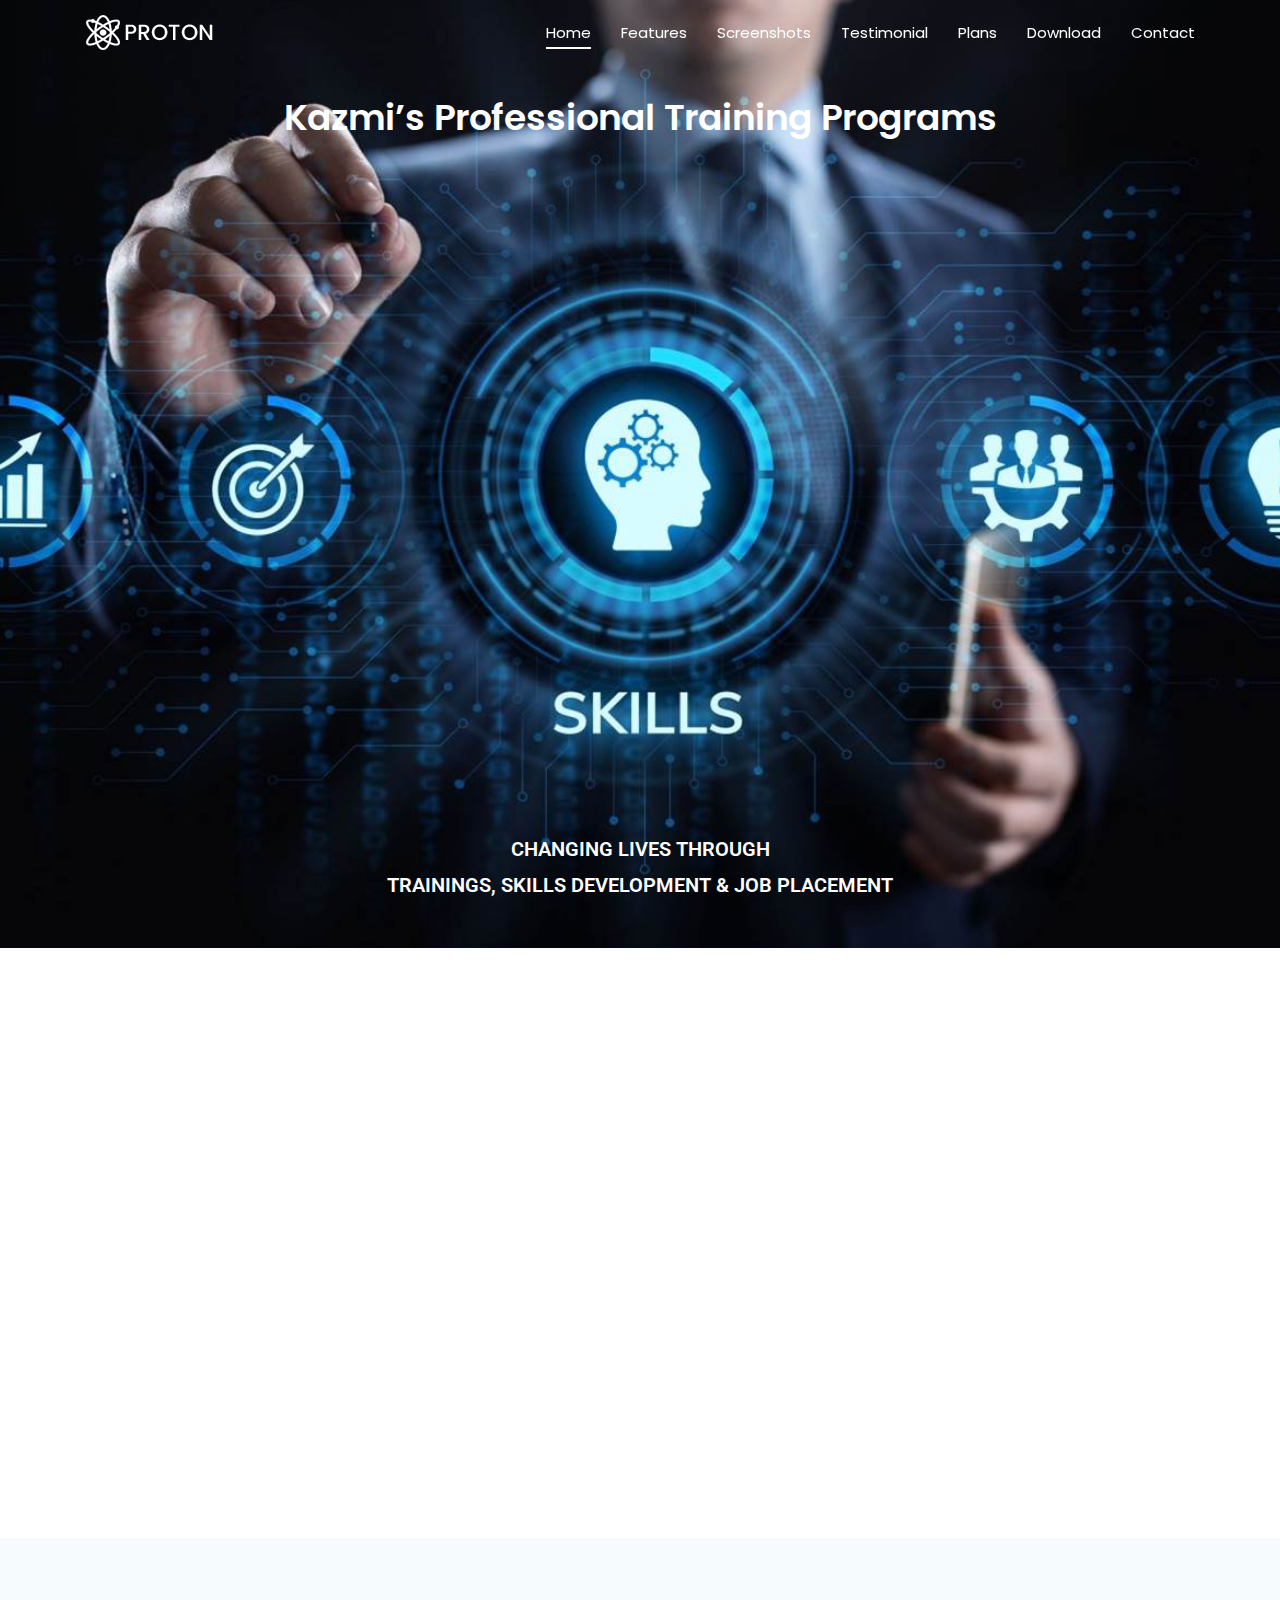
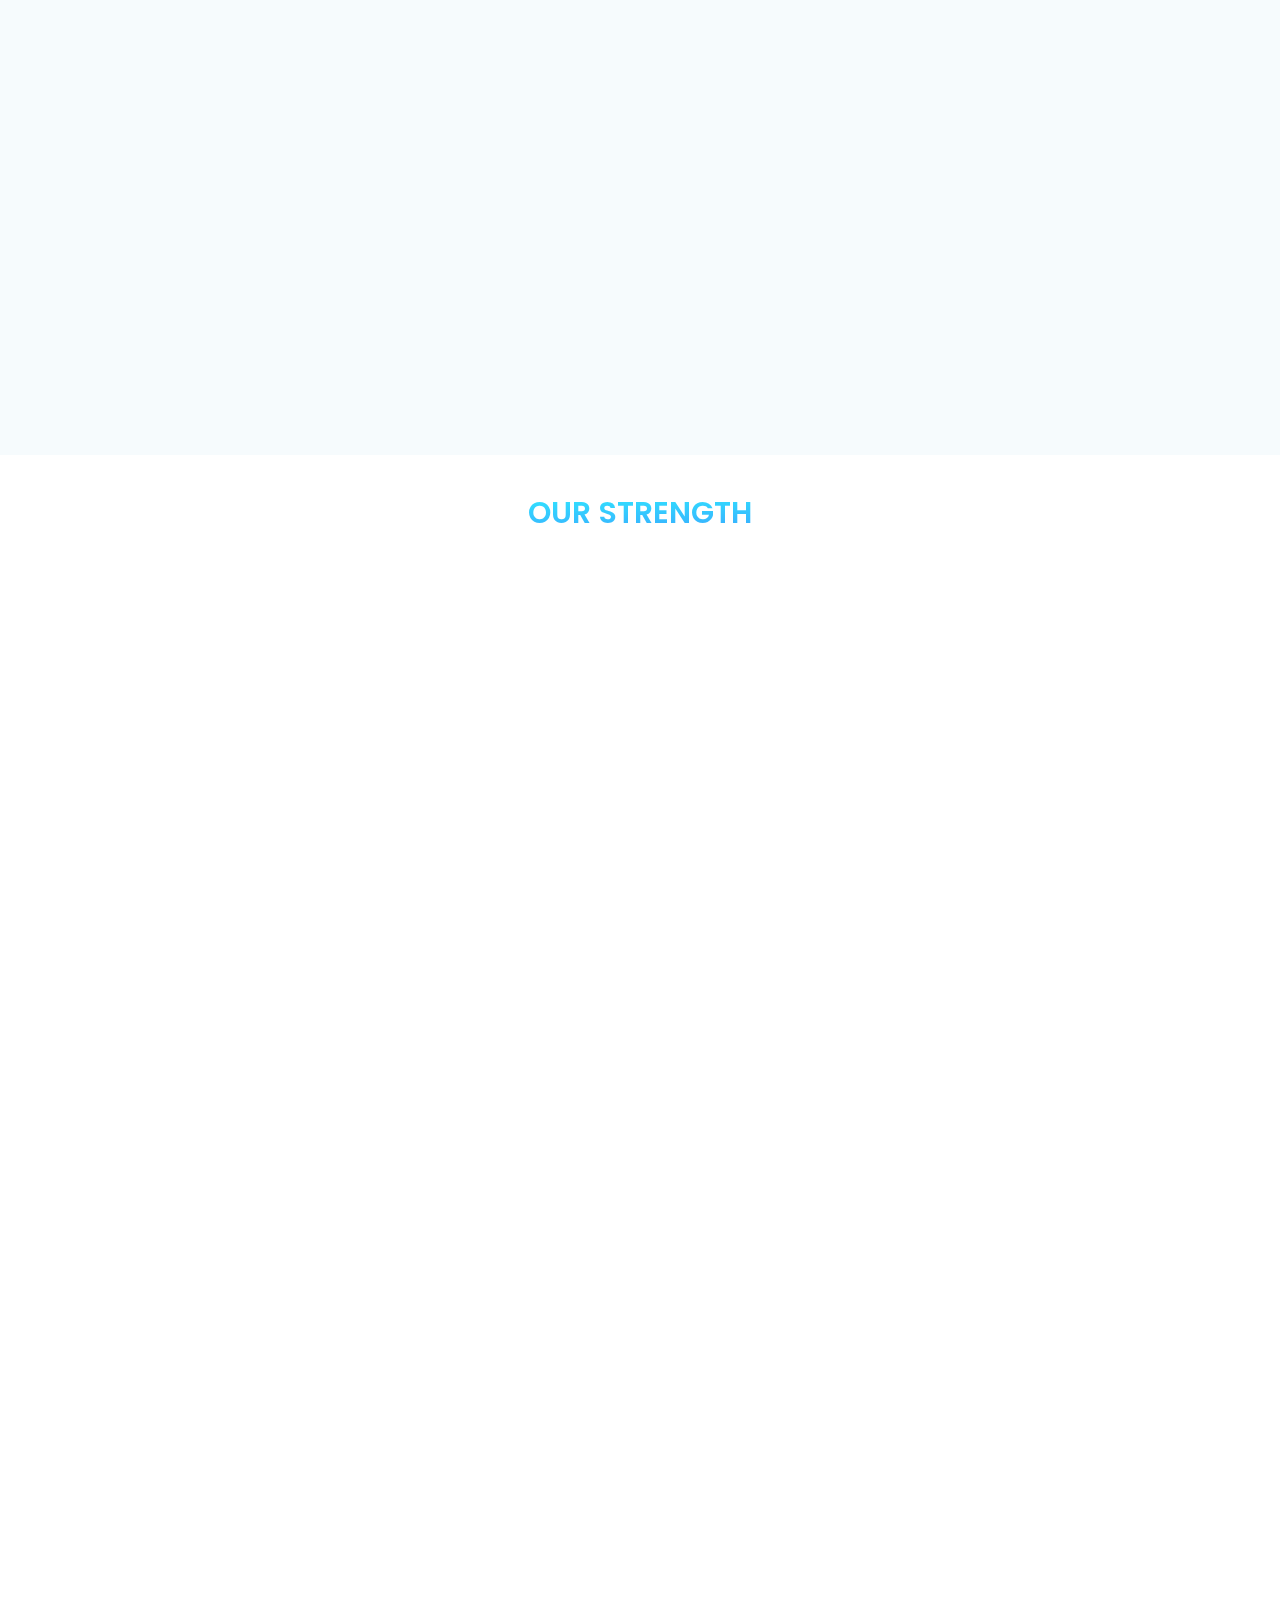
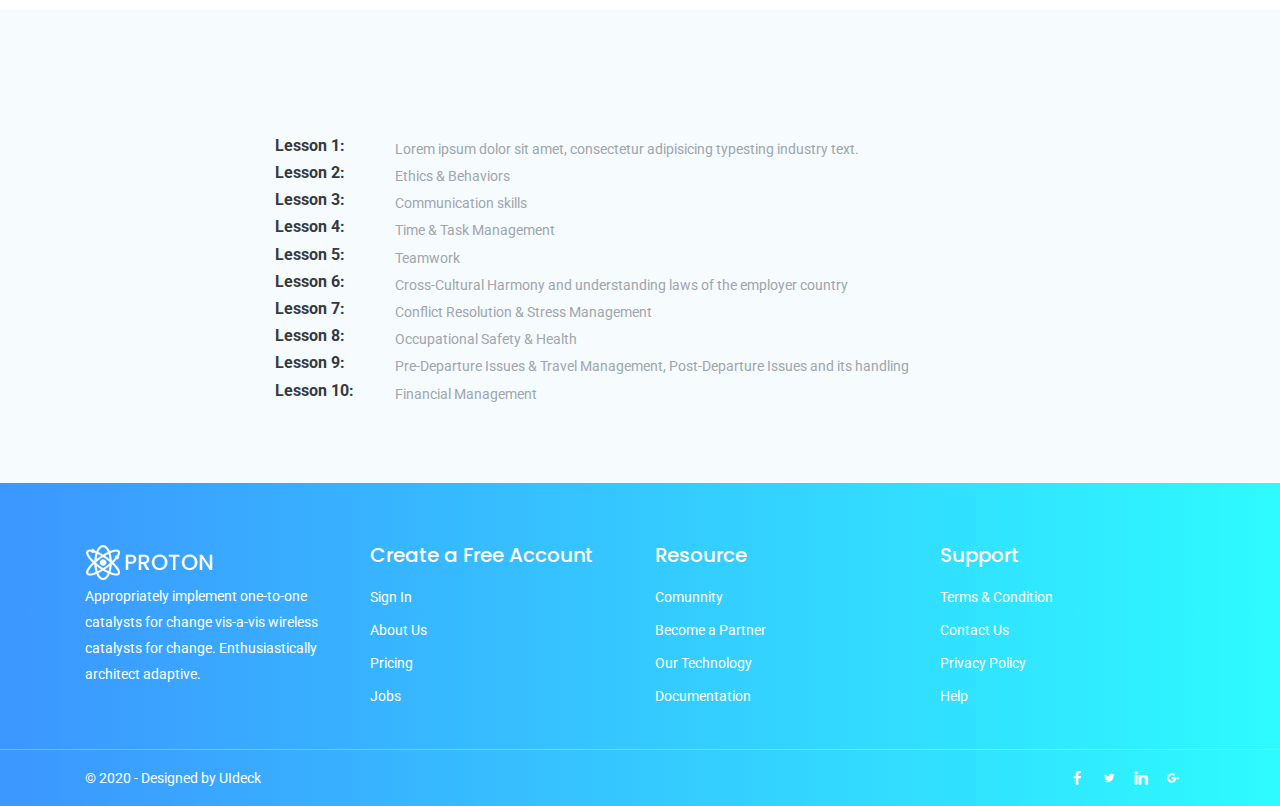
==== index.html @ 738438b5 "Init commit" ====
<!DOCTYPE html>
<html lang="en">

<head>
  <!-- Required meta tags -->
  <meta charset="utf-8">
  <meta name="viewport" content="width=device-width, initial-scale=1, shrink-to-fit=no">
  <meta name="keywords" content="Bootstrap, Landing page, Template, Registration, Landing">
  <meta name="viewport" content="width=device-width, initial-scale=1, maximum-scale=1">
  <meta name="author" content="Grayrids">
  <title>Proton - Bootstrap 4 Template</title>

  <!-- Bootstrap CSS -->
  <link rel="stylesheet" href="css/bootstrap.min.css">
  <link rel="stylesheet" href="css/line-icons.css">
  <link rel="stylesheet" href="css/owl.carousel.css">
  <link rel="stylesheet" href="css/owl.theme.css">
  <link rel="stylesheet" href="css/animate.css">
  <link rel="stylesheet" href="css/magnific-popup.css">
  <link rel="stylesheet" href="css/nivo-lightbox.css">
  <link rel="stylesheet" href="css/main.css">
  <link rel="stylesheet" href="css/responsive.css">

</head>

<body>

  <!-- Header Section Start -->
  <header id="home" class="hero-area-2">
    <div class="overlay"></div>
    <nav class="navbar navbar-expand-md bg-inverse fixed-top scrolling-navbar">
      <div class="container">
        <a href="index.html" class="navbar-brand"><img src="img/logo.png" alt=""></a>
        <button class="navbar-toggler" type="button" data-toggle="collapse" data-target="#navbarCollapse"
          aria-controls="navbarCollapse" aria-expanded="false" aria-label="Toggle navigation">
          <i class="lni-menu"></i>
        </button>
        <div class="collapse navbar-collapse" id="navbarCollapse">
          <ul class="navbar-nav mr-auto w-100 justify-content-end">
            <li class="nav-item">
              <a class="nav-link page-scroll" href="#home">Home</a>
            </li>
            <li class="nav-item">
              <a class="nav-link page-scroll" href="#app-features">Features</a>
            </li>
            <li class="nav-item">
              <a class="nav-link page-scroll" href="#screenshots">Screenshots</a>
            </li>
            <li class="nav-item">
              <a class="nav-link page-scroll" href="#testimonial">Testimonial</a>
            </li>
            <li class="nav-item">
              <a class="nav-link page-scroll" href="#pricing">Plans</a>
            </li>
            <li class="nav-item">
              <a class="nav-link page-scroll" href="#download">Download</a>
            </li>
            <li class="nav-item">
              <a class="nav-link page-scroll" href="#map-area">Contact</a>
            </li>
          </ul>
        </div>
      </div>
    </nav>
    <div class="container h-100 pt-5">
      <div class="col-12">
        <div class="contents text-center">
          <h2 class="head-title">Kazmi’s Professional Training Programs</h2>

          <div class="buttom-text">
            <p>CHANGING LIVES THROUGH</p>
            <p>TRAININGS, SKILLS DEVELOPMENT & JOB PLACEMENT</p>
          </div>

        </div>
      </div>

    </div>
    </div>
  </header>
  <!-- Header Section End -->



  <!-- Introduction Section Start -->
  <div id="features-two" class="section">
    <div class="container">
      <div class="row mt">
        <div class="col-lg-6 col-md-12 col-sm-12">
          <div class="text-wrapper wow fadeInRight" data-wow-delay="0.9s">
            <div>
              <h3>INTRODUCTION</h3>

              <p class="mb-3">KPTP is a young company which is currently working with Hazza Group</p>
              <p class="mb-3">Provides Vocational, Technical & Professional Education & Training, Capacity Building,
                Skills Development, Career Counselling and advancement
              </p>
              <p class="mb-3">Job Placement Facilitation services of Hazza Group with which KPTP is working are in
                various cities of country to the citizens of Pakistan enabling them to earn dignified livelihoods and
                alleviate poverty.
              </p>
              <p class="mb-3">Incorporated in 2024 with SECP.
              </p>

            </div>
          </div>
        </div>
        <div class="col-lg-6 col-md-12 col-sm-12 pl-lg-5">
          <div class="img-thumb wow fadeInLeft" data-wow-delay="1.2s">
            <img class="img-fluid" src="./assets/imgs/map.jpg" alt="">
          </div>
        </div>
      </div>
    </div>
  </div>
  <!-- Introduction Section End -->

  <!-- VISION Section Start -->
  <div id="app-features" class="section features-two">
    <div class="container">
      <div class="row align-items-center mt">
        <div class="col-lg-6 col-md-12 col-sm-12">
          <div class="text-wrapper wow fadeInRight" data-wow-delay="0.9s">
            <div>
              <h3>VISION & MISSION</h3>

              <p class="mb-3">Empower youth for a prosperous Pakistan by enhancing their capabilities to become
                productive citizens contributing towards poverty alleviation, social & economic development by focusing
                on innovative technologies, professional education & training.
              </p>
              <p class="mb-3">Our mission is to provide career-oriented training through applied industry-specific
                technology programs, serving stakeholders’ prosperity, satisfying the need of the students for
                employment and career advancement, complementing the needs of the industry for highly skilled
                professionals.
              </p>
              <p class="mb-3">Our core values include; Innovation, Excellence, Integrity, Inclusivity and Empowerment.
              </p>

            </div>
          </div>
        </div>
        <div class="col-lg-6 col-md-12 col-sm-12 pl-lg-5">
          <div class="img-thumb wow fadeInLeft" data-wow-delay="1.2s">
            <img class="img-fluid" src="./assets/imgs/vision.png" alt="">
          </div>
        </div>
      </div>
    </div>
  </div>
  <!-- VISION Section End -->

  <!-- Team section Start -->
  <section id="team" class="section">
    <div class="container">
      <div class="section-header">
        <!-- <p class="btn btn-subtitle wow fadeInDown" data-wow-delay="0.2s">Team</p> -->
        <h2 class="section-title">OUR STRENGTH</h2>
      </div>
      <div class="row">

        <div class="col-lg-3 col-md-6 col-xs-12 mb-4">
          <div class="single-team h-100 wow fadeInUp" data-wow-delay="0.2s">
            <div class="team-details">
              <div class="team-inner">
                <h4 class="team-title">INDUSTRY-TAILORED PROGRAMS</h4>
                <p>Customized quality Capacity Building
                  Programs designed to meet the
                  industry demands
                </p>
              </div>
            </div>
          </div>
        </div>
        <div class="col-lg-3 col-md-6 col-xs-12 mb-4">
          <div class="single-team h-100 wow fadeInUp" data-wow-delay="0.2s">
            <div class="team-details">
              <div class="team-inner">
                <h4 class="team-title">CURRICULUM</h4>
                <p>Contemporary
                  curricula design &
                  tested by Industry and Academia Experts
                </p>
              </div>
            </div>
          </div>
        </div>
        <div class="col-lg-3 col-md-6 col-xs-12 mb-4">
          <div class="single-team h-100 wow fadeInUp" data-wow-delay="0.2s">
            <div class="team-details">
              <div class="team-inner">
                <h4 class="team-title">LMS</h4>
                <p>A cutting-edge
                  Learning Management System designed to
                  align with modern
                  learning methodologies
                </p>
              </div>
            </div>
          </div>
        </div>

        <div class="col-lg-3 col-md-6 col-xs-12 mb-4">
          <div class="single-team h-100 wow fadeInUp" data-wow-delay="0.2s">
            <div class="team-details">
              <div class="team-inner">
                <h4 class="team-title">GLOBAL PARTNERSHIPS
                </h4>
                <p>Partnerships with Int’l
                  organizations for
                  placement of trained
                  human resource for socio-economic development.
                </p>
              </div>
            </div>
          </div>
        </div>
        <div class="col-lg-3 col-md-6 col-xs-12 mb-4">
          <div class="single-team h-100 wow fadeInUp" data-wow-delay="0.2s">
            <div class="team-details ">
              <div class="team-inner">
                <h4 class="team-title">TRAINER QUALITY

                </h4>
                <p>Industry experts lead the training programs,
                  ensuring best practices
                  and market acceptability.
                </p>
              </div>
            </div>
          </div>
        </div>
        <div class="col-lg-3 col-md-6 col-xs-12 mb-4">
          <div class="single-team h-100 wow fadeInUp" data-wow-delay="0.2s">
            <div class="team-details">
              <div class="team-inner">
                <h4 class="team-title">COUNTRY-WIDE PRESENCE</h4>
                <p>State-of-the-art training facilities in all provinces of Pakistan
                </p>
              </div>
            </div>
          </div>
        </div>


      </div>
    </div>
  </section>
  <!-- Team section End -->



  <!-- LMS Section Start -->
  <div id="features-two" class="section">
    <div class="container">
      <div class="row mt">
        <div class="col-lg-6 col-md-12 col-sm-12">
          <div class="text-wrapper wow fadeInRight" data-wow-delay="0.9s">
            <div>
              <h3>LEARNING MANAGEMENT SYSTEM</h3>

              <ul>
                <li>
                  <p>A comprehensive, secure, scalable and interactive platform</p>
                </li>
                <li>
                  <p>Live Virtual classrooms
                  </p>
                </li>
                <li>
                  <p>Open education forum
                  </p>
                </li>
                <li>
                  <p>Customized role management
                  </p>
                </li>
                <li>
                  <p>Course enrollment ( audit & verified )
                  </p>
                </li>
                <li>
                  <p>Online courses, campuses and certificate program
                  </p>
                </li>
                <li>
                  <p>Manage proctored exams
                  </p>
                </li>
                <li>
                  <p>Comprehensive knowledge-base (Audio/Video Lectures, Case Studies, etc.)
                  </p>
                </li>
                <li>
                  <p>Comprehensive Reporting system
                  </p>
                </li>
                <li>
                  <p>Learner Profile and Course Progress
                  </p>
                </li>
              </ul>

            </div>
          </div>
        </div>
        <div class="col-lg-6 col-md-12 col-sm-12 pl-lg-5">
          <div class="img-thumb wow fadeInLeft" data-wow-delay="1.2s">
            <img class="img-fluid" src="./assets/imgs/lms.jpg" alt="">
          </div>
        </div>
      </div>
    </div>
  </div>
  <!-- LMS Section End -->


  <!-- Feature Section Start -->
  <div id="app-features" class="section">
    <div class="container">
      <div class="section-header">
        <h2 class="section-title wow fadeIn" data-wow-delay="0.2s">SOFT SKILLS MODULES</h2>
      </div>
      <div class="content-left ">
        <div class="row">
          <div class="col-md-8 mx-auto">
            <div class="box-item left">

              <div class="text">

                <div class="row">

                  <div class="col-md-12 d-flex">
                    <h6 class="text-dark me-3" style="font-weight: bold; min-width: 120px;">Lesson 1:</h6>
                    <p>Lorem ipsum dolor sit amet, consectetur adipisicing typesting industry text.</p>
                  </div>
                </div>

                <div class="row">

                  <div class="col-md-12 d-flex">
                    <h6 class="text-dark me-3" style="font-weight: bold; min-width: 120px;">Lesson 2:</h6>
                    <p>Ethics & Behaviors
                    </p>
                  </div>
                </div>
                <div class="row">

                  <div class="col-md-12 d-flex">
                    <h6 class="text-dark me-3" style="font-weight: bold; min-width: 120px;">Lesson 3:</h6>
                    <p>Communication skills
                    </p>
                  </div>
                </div>
                <div class="row">
                  <div class="col-md-12 d-flex ">
                    <h6 class="text-dark me-3" style="font-weight: bold; min-width: 120px">Lesson 4:</h6>
                    <p>Time & Task Management </p>
                  </div>
                </div>
                <div class="row">

                  <div class="col-md-12 d-flex ">
                    <h6 class="text-dark me-3" style="font-weight: bold; min-width: 120px">Lesson 5:</h6>
                    <p>Teamwork</p>
                  </div>
                </div>
                <div class="row">

                  <div class="col-md-12 d-flex ">
                    <h6 class="text-dark me-3" style="font-weight: bold; min-width: 120px">Lesson 6:</h6>
                    <p>Cross-Cultural Harmony and understanding laws of the employer country </p>
                  </div>
                </div>
                <div class="row">
                  <div class="col-md-12 d-flex ">
                    <h6 class="text-dark me-3" style="font-weight: bold; min-width: 120px">Lesson 7:</h6>
                    <p>Conflict Resolution & Stress Management
                    </p>
                  </div>
                </div>
                <div class="row">
                  <div class="col-md-12 d-flex ">
                    <h6 class="text-dark me-3" style="font-weight: bold; min-width: 120px">Lesson 8:</h6>
                    <p>Occupational Safety & Health
                    </p>
                  </div>
                </div>
                <div class="row">
                  <div class="col-md-12 d-flex ">
                    <h6 class="text-dark me-3" style="font-weight: bold; min-width: 120px">Lesson 9:</h6>
                    <p>Pre-Departure Issues & Travel Management, Post-Departure Issues and its handling </p>
                  </div>
                </div>
                <div class="row">
                  <div class="col-md-12 d-flex">
                    <h6 class="text-dark" style="font-weight: bold; min-width: 120px">Lesson 10:</h6>
                    <p>Financial Management</p>
                  </div>
                </div>


              </div>
            </div>
          </div>
        </div>
      </div>

    </div>
  </div>
  <!-- Feature Section End -->






  <!-- Footer Section Start -->
  <footer>
    <!-- Footer Area Start -->
    <section class="footer-Content">
      <div class="container">
        <div class="row">
          <div class="col-lg-3 col-md-6 col-sm-6 col-xs-6 col-mb-12">
            <img src="img/logo.png" alt="">
            <div class="textwidget">
              <p>Appropriately implement one-to-one catalysts for change vis-a-vis wireless catalysts for change.
                Enthusiastically architect adaptive.</p>
            </div>
          </div>
          <div class="col-lg-3 col-md-6 col-sm-6 col-xs-6 col-mb-12">
            <div class="widget">
              <h3 class="block-title">Create a Free Account</h3>
              <ul class="menu">
                <li><a href="#">Sign In</a></li>
                <li><a href="#">About Us</a></li>
                <li><a href="#">Pricing</a></li>
                <li><a href="#">Jobs</a></li>
              </ul>
            </div>
          </div>
          <div class="col-lg-3 col-md-6 col-sm-6 col-xs-6 col-mb-12">
            <div class="widget">
              <h3 class="block-title">Resource</h3>
              <ul class="menu">
                <li><a href="#">Comunnity</a></li>
                <li><a href="#">Become a Partner</a></li>
                <li><a href="#">Our Technology</a></li>
                <li><a href="#">Documentation</a></li>
              </ul>
            </div>
          </div>
          <div class="col-lg-3 col-md-6 col-sm-6 col-xs-6 col-mb-12">
            <div class="widget">
              <h3 class="block-title">Support</h3>
              <ul class="menu">
                <li><a href="#">Terms & Condition</a></li>
                <li><a href="#">Contact Us</a></li>
                <li><a href="#">Privacy Policy</a></li>
                <li><a href="#">Help</a></li>
              </ul>
            </div>
          </div>
        </div>
      </div>
      <!-- Copyright Start  -->
      <div class="copyright">
        <div class="container">
          <div class="row">
            <div class="col-md-12">
              <div class="site-info float-left">
                <p>&copy; 2020 - Designed by <a href="http://uideck.com" rel="nofollow">UIdeck</a></p>
              </div>
              <div class="float-right">
                <ul class="footer-social">
                  <li><a class="facebook" href="#"><i class="lni-facebook-filled"></i></a></li>
                  <li><a class="twitter" href="#"><i class="lni-twitter-filled"></i></a></li>
                  <li><a class="linkedin" href="#"><i class="lni-linkedin-fill"></i></a></li>
                  <li><a class="google-plus" href="#"><i class="lni-google-plus"></i></a></li>
                </ul>
              </div>
            </div>
          </div>
        </div>
      </div>
      <!-- Copyright End -->
    </section>
    <!-- Footer area End -->

  </footer>
  <!-- Footer Section End -->

  <!-- Go To Top Link -->
  <a href="#" class="back-to-top">
    <i class="lni-chevron-up"></i>
  </a>

  <!-- Preloader -->
  <div id="preloader">
    <div class="loader" id="loader-1"></div>
  </div>
  <!-- End Preloader -->

  <!-- jQuery first, then Tether, then Bootstrap JS. -->
  <script src="js/jquery-min.js"></script>
  <script src="js/popper.min.js"></script>
  <script src="js/bootstrap.min.js"></script>
  <script src="js/owl.carousel.js"></script>
  <script src="js/jquery.mixitup.js"></script>
  <script src="js/jquery.nav.js"></script>
  <script src="js/scrolling-nav.js"></script>
  <script src="js/jquery.easing.min.js"></script>
  <script src="js/wow.js"></script>
  <script src="js/jquery.counterup.min.js"></script>
  <script src="js/nivo-lightbox.js"></script>
  <script src="js/jquery.magnific-popup.min.js"></script>
  <script src="js/waypoints.min.js"></script>
  <script src="js/form-validator.min.js"></script>
  <script src="js/contact-form-script.js"></script>
  <script src="js/main.js"></script>

</body>

</html>
---- css/line-icons.css ----
@font-face {
  font-family: 'LineIcons';
  src:  url('../fonts/LineIcons.eot?ibaccn');
  src:  url('../fonts/LineIcons.eot?ibaccn#iefix') format('embedded-opentype'),
    url('../fonts/LineIcons.ttf?ibaccn') format('truetype'),
    url('../fonts/LineIcons.woff?ibaccn') format('woff'),
    url('../fonts/LineIcons.svg?ibaccn#LineIcons') format('svg');
  font-weight: normal;
  font-style: normal;
}

[class^="lni-"], [class*=" lni-"] {
  /* use !important to prevent issues with browser extensions that change fonts */
  font-family: 'LineIcons' !important;
  speak: none;
  font-style: normal;
  font-weight: normal;
  font-variant: normal;
  text-transform: none;
  line-height: 1;

  /* Better Font Rendering =========== */
  -webkit-font-smoothing: antialiased;
  -moz-osx-font-smoothing: grayscale;
}

.lni-add-files:before {
  content: "\e900";
}
.lni-agenda:before {
  content: "\e901";
}
.lni-alarm-clock:before {
  content: "\e902";
}
.lni-alarm:before {
  content: "\e903";
}
.lni-amazon:before {
  content: "\e904";
}
.lni-amex:before {
  content: "\e905";
}
.lni-anchor:before {
  content: "\e906";
}
.lni-android:before {
  content: "\e907";
}
.lni-angle-double-down:before {
  content: "\e908";
}
.lni-angle-double-left:before {
  content: "\e909";
}
.lni-angle-double-right:before {
  content: "\e90a";
}
.lni-angle-double-up:before {
  content: "\e90b";
}
.lni-apartment:before {
  content: "\e90c";
}
.lni-apple:before {
  content: "\e90d";
}
.lni-archive:before {
  content: "\e90e";
}
.lni-arrow-down-circle:before {
  content: "\e90f";
}
.lni-arrow-down:before {
  content: "\e910";
}
.lni-arrow-left-circle:before {
  content: "\e911";
}
.lni-arrow-left:before {
  content: "\e912";
}
.lni-arrow-right-circle:before {
  content: "\e913";
}
.lni-arrow-right:before {
  content: "\e914";
}
.lni-arrow-top-left:before {
  content: "\e915";
}
.lni-arrow-top-right:before {
  content: "\e916";
}
.lni-arrow-up-circle:before {
  content: "\e917";
}
.lni-arrow-up:before {
  content: "\e918";
}
.lni-arrows-horizontal:before {
  content: "\e919";
}
.lni-arrows-vertical:before {
  content: "\e91a";
}
.lni-ban:before {
  content: "\e91b";
}
.lni-bar-chart:before {
  content: "\e91c";
}
.lni-basketball:before {
  content: "\e91d";
}
.lni-behance:before {
  content: "\e91e";
}
.lni-bi-cycle:before {
  content: "\e91f";
}
.lni-bitbucket:before {
  content: "\e920";
}
.lni-bitcoin:before {
  content: "\e921";
}
.lni-blackboard:before {
  content: "\e922";
}
.lni-bluetooth:before {
  content: "\e923";
}
.lni-bold:before {
  content: "\e924";
}
.lni-bolt-alt:before {
  content: "\e925";
}
.lni-bolt:before {
  content: "\e926";
}
.lni-book:before {
  content: "\e927";
}
.lni-bookmark-alt:before {
  content: "\e928";
}
.lni-bookmark:before {
  content: "\e929";
}
.lni-briefcase:before {
  content: "\e92a";
}
.lni-brush-alt:before {
  content: "\e92b";
}
.lni-brush:before {
  content: "\e92c";
}
.lni-bubble:before {
  content: "\e92d";
}
.lni-bug:before {
  content: "\e92e";
}
.lni-bulb:before {
  content: "\e92f";
}
.lni-bullhorn:before {
  content: "\e930";
}
.lni-bus:before {
  content: "\e931";
}
.lni-calendar:before {
  content: "\e932";
}
.lni-camera:before {
  content: "\e933";
}
.lni-car:before {
  content: "\e934";
}
.lni-cart-full:before {
  content: "\e935";
}
.lni-cart:before {
  content: "\e936";
}
.lni-check-box:before {
  content: "\e937";
}
.lni-check-mark-circle:before {
  content: "\e938";
}
.lni-chevron-down-circle:before {
  content: "\e939";
}
.lni-chevron-down:before {
  content: "\e93a";
}
.lni-chevron-left-circle:before {
  content: "\e93b";
}
.lni-chevron-left:before {
  content: "\e93c";
}
.lni-chevron-right-circle:before {
  content: "\e93d";
}
.lni-chevron-right:before {
  content: "\e93e";
}
.lni-chevron-up-circle:before {
  content: "\e93f";
}
.lni-chevron-up:before {
  content: "\e940";
}
.lni-chrome:before {
  content: "\e941";
}
.lni-circle-minus:before {
  content: "\e942";
}
.lni-clipboard:before {
  content: "\e943";
}
.lni-close:before {
  content: "\e944";
}
.lni-cloud-check:before {
  content: "\e945";
}
.lni-cloud-download:before {
  content: "\e946";
}
.lni-cloud-sync:before {
  content: "\e947";
}
.lni-cloud-upload:before {
  content: "\e948";
}
.lni-cloud:before {
  content: "\e949";
}
.lni-code:before {
  content: "\e94a";
}
.lni-coffee-cup:before {
  content: "\e94b";
}
.lni-cog:before {
  content: "\e94c";
}
.lni-color-pallet:before {
  content: "\e94d";
}
.lni-comment-reply-alt:before {
  content: "\e94e";
}
.lni-comments-alt:before {
  content: "\e94f";
}
.lni-comments:before {
  content: "\e950";
}
.lni-construction:before {
  content: "\e951";
}
.lni-control-panel:before {
  content: "\e952";
}
.lni-crop:before {
  content: "\e953";
}
.lni-cross-circle:before {
  content: "\e954";
}
.lni-crown:before {
  content: "\e955";
}
.lni-css3:before {
  content: "\e956";
}
.lni-cup:before {
  content: "\e957";
}
.lni-cut:before {
  content: "\e958";
}
.lni-dashboard:before {
  content: "\e959";
}
.lni-database:before {
  content: "\e95a";
}
.lni-dinner:before {
  content: "\e95b";
}
.lni-direction-alt:before {
  content: "\e95c";
}
.lni-direction-ltr:before {
  content: "\e95d";
}
.lni-direction-rtl:before {
  content: "\e95e";
}
.lni-direction:before {
  content: "\e95f";
}
.lni-display:before {
  content: "\e960";
}
.lni-download:before {
  content: "\e961";
}
.lni-drop:before {
  content: "\e962";
}
.lni-dropbox:before {
  content: "\e963";
}
.lni-drupal:before {
  content: "\e964";
}
.lni-emoji-neutral:before {
  content: "\e965";
}
.lni-emoji-sad:before {
  content: "\e966";
}
.lni-emoji-smile:before {
  content: "\e967";
}
.lni-empty-file:before {
  content: "\e968";
}
.lni-enter:before {
  content: "\e969";
}
.lni-envelope:before {
  content: "\e96a";
}
.lni-eraser:before {
  content: "\e96b";
}
.lni-exit-down:before {
  content: "\e96c";
}
.lni-exit-up:before {
  content: "\e96d";
}
.lni-exit:before {
  content: "\e96e";
}
.lni-eye:before {
  content: "\e96f";
}
.lni-facebook-filled:before {
  content: "\e970";
}
.lni-facebook:before {
  content: "\e971";
}
.lni-files:before {
  content: "\e972";
}
.lni-film-play:before {
  content: "\e973";
}
.lni-firefox:before {
  content: "\e974";
}
.lni-flag-alt:before {
  content: "\e975";
}
.lni-flag-cubic:before {
  content: "\e976";
}
.lni-flag:before {
  content: "\e977";
}
.lni-folder:before {
  content: "\e978";
}
.lni-frame-contract:before {
  content: "\e979";
}
.lni-frame-expand:before {
  content: "\e97a";
}
.lni-full-screen:before {
  content: "\e97b";
}
.lni-funnel:before {
  content: "\e97c";
}
.lni-gallery:before {
  content: "\e97d";
}
.lni-game:before {
  content: "\e97e";
}
.lni-gift:before {
  content: "\e97f";
}
.lni-git:before {
  content: "\e980";
}
.lni-github:before {
  content: "\e981";
}
.lni-google-plus:before {
  content: "\e982";
}
.lni-graduation:before {
  content: "\e983";
}
.lni-grid-alt:before {
  content: "\e984";
}
.lni-grid:before {
  content: "\e985";
}
.lni-hammer:before {
  content: "\e986";
}
.lni-hand:before {
  content: "\e987";
}
.lni-harddrive:before {
  content: "\e988";
}
.lni-headphone-alt:before {
  content: "\e989";
}
.lni-headphone:before {
  content: "\e98a";
}
.lni-heart-filled:before {
  content: "\e98b";
}
.lni-heart-pulse:before {
  content: "\e98c";
}
.lni-heart:before {
  content: "\e98d";
}
.lni-help:before {
  content: "\e98e";
}
.lni-highlight-alt:before {
  content: "\e98f";
}
.lni-highlight:before {
  content: "\e990";
}
.lni-hmage:before {
  content: "\e991";
}
.lni-hobile:before {
  content: "\e992";
}
.lni-home:before {
  content: "\e993";
}
.lni-hourglass:before {
  content: "\e994";
}
.lni-html5:before {
  content: "\e995";
}
.lni-inbox:before {
  content: "\e996";
}
.lni-indent-decrease:before {
  content: "\e997";
}
.lni-indent-increase:before {
  content: "\e998";
}
.lni-Infinite:before {
  content: "\e999";
}
.lni-information:before {
  content: "\e99a";
}
.lni-instagram-filled:before {
  content: "\e99b";
}
.lni-instagram:before {
  content: "\e99c";
}
.lni-italic:before {
  content: "\e99d";
}
.lni-joomla:before {
  content: "\e99e";
}
.lni-key:before {
  content: "\e99f";
}
.lni-keyboard:before {
  content: "\e9a0";
}
.lni-laptop-phone:before {
  content: "\e9a1";
}
.lni-laptop:before {
  content: "\e9a2";
}
.lni-layers:before {
  content: "\e9a3";
}
.lni-layout:before {
  content: "\e9a4";
}
.lni-leaf:before {
  content: "\e9a5";
}
.lni-licencse:before {
  content: "\e9a6";
}
.lni-line-dashed:before {
  content: "\e9a7";
}
.lni-line-dotted:before {
  content: "\e9a8";
}
.lni-line-double:before {
  content: "\e9a9";
}
.lni-line-spacing:before {
  content: "\e9aa";
}
.lni-link:before {
  content: "\e9ab";
}
.lni-linkedin-fill:before {
  content: "\e9ac";
}
.lni-linkedin:before {
  content: "\e9ad";
}
.lni-list:before {
  content: "\e9ae";
}
.lni-lock:before {
  content: "\e9af";
}
.lni-magnet:before {
  content: "\e9b0";
}
.lni-magnifier:before {
  content: "\e9b1";
}
.lni-map-marker:before {
  content: "\e9b2";
}
.lni-map:before {
  content: "\e9b3";
}
.lni-mastercard:before {
  content: "\e9b4";
}
.lni-medall-alt:before {
  content: "\e9b5";
}
.lni-medall:before {
  content: "\e9b6";
}
.lni-medium:before {
  content: "\e9b7";
}
.lni-menu-circle:before {
  content: "\e9b8";
}
.lni-menu:before {
  content: "\e9b9";
}
.lni-mic:before {
  content: "\e9ba";
}
.lni-microphone:before {
  content: "\e9bb";
}
.lni-minus:before {
  content: "\e9bc";
}
.lni-mobile:before {
  content: "\e9bd";
}
.lni-more-alt:before {
  content: "\e9be";
}
.lni-more:before {
  content: "\e9bf";
}
.lni-mouse:before {
  content: "\e9c0";
}
.lni-move:before {
  content: "\e9c1";
}
.lni-music:before {
  content: "\e9c2";
}
.lni-notepad:before {
  content: "\e9c3";
}
.lni-package:before {
  content: "\e9c4";
}
.lni-page-break:before {
  content: "\e9c5";
}
.lni-paint-bucket:before {
  content: "\e9c6";
}
.lni-paint-roller:before {
  content: "\e9c7";
}
.lni-paperclip:before {
  content: "\e9c8";
}
.lni-paypal:before {
  content: "\e9c9";
}
.lni-pencil-alt:before {
  content: "\e9ca";
}
.lni-pencil:before {
  content: "\e9cb";
}
.lni-phone-handset:before {
  content: "\e9cc";
}
.lni-phone:before {
  content: "\e9cd";
}
.lni-pie-chart:before {
  content: "\e9ce";
}
.lni-pilcrow:before {
  content: "\e9cf";
}
.lni-pin-alt:before {
  content: "\e9d0";
}
.lni-pin-corner:before {
  content: "\e9d1";
}
.lni-pin:before {
  content: "\e9d2";
}
.lni-pinterest:before {
  content: "\e9d3";
}
.lni-playstore:before {
  content: "\e9d4";
}
.lni-plug:before {
  content: "\e9d5";
}
.lni-plus:before {
  content: "\e9d6";
}
.lni-pointer-down:before {
  content: "\e9d7";
}
.lni-pointer-left:before {
  content: "\e9d8";
}
.lni-pointer-right:before {
  content: "\e9d9";
}
.lni-pointer-up:before {
  content: "\e9da";
}
.lni-pointer:before {
  content: "\e9db";
}
.lni-power-switch:before {
  content: "\e9dc";
}
.lni-printer:before {
  content: "\e9dd";
}
.lni-pulse:before {
  content: "\e9de";
}
.lni-question-circle:before {
  content: "\e9df";
}
.lni-quora:before {
  content: "\e9e0";
}
.lni-reddit:before {
  content: "\e9e1";
}
.lni-reload:before {
  content: "\e9e2";
}
.lni-reply:before {
  content: "\e9e3";
}
.lni-rocket:before {
  content: "\e9e4";
}
.lni-rss-feed:before {
  content: "\e9e5";
}
.lni-ruler-alt:before {
  content: "\e9e6";
}
.lni-ruler-pencil:before {
  content: "\e9e7";
}
.lni-ruler:before {
  content: "\e9e8";
}
.lni-save-alt:before {
  content: "\e9e9";
}
.lni-save:before {
  content: "\e9ea";
}
.lni-search:before {
  content: "\e9eb";
}
.lni-select:before {
  content: "\e9ec";
}
.lni-share-alt:before {
  content: "\e9ed";
}
.lni-share:before {
  content: "\e9ee";
}
.lni-shield:before {
  content: "\e9ef";
}
.lni-shift-left:before {
  content: "\e9f0";
}
.lni-shift-right:before {
  content: "\e9f1";
}
.lni-shortcode:before {
  content: "\e9f2";
}
.lni-signal:before {
  content: "\e9f3";
}
.lni-slice:before {
  content: "\e9f4";
}
.lni-sort-alpha-asc:before {
  content: "\e9f5";
}
.lni-sort-amount-asc:before {
  content: "\e9f6";
}
.lni-soundcloud:before {
  content: "\e9f7";
}
.lni-spellcheck:before {
  content: "\e9f8";
}
.lni-spotify:before {
  content: "\e9f9";
}
.lni-spray:before {
  content: "\e9fa";
}
.lni-stamp:before {
  content: "\e9fb";
}
.lni-star-empty:before {
  content: "\e9fc";
}
.lni-star-filled:before {
  content: "\e9fd";
}
.lni-star-half:before {
  content: "\e9fe";
}
.lni-star:before {
  content: "\e9ff";
}
.lni-stats-down:before {
  content: "\ea00";
}
.lni-stats-up:before {
  content: "\ea01";
}
.lni-strikethrough:before {
  content: "\ea02";
}
.lni-stripe:before {
  content: "\ea03";
}
.lni-support:before {
  content: "\ea04";
}
.lni-tab:before {
  content: "\ea05";
}
.lni-tag:before {
  content: "\ea06";
}
.lni-target:before {
  content: "\ea07";
}
.lni-teabag:before {
  content: "\ea08";
}
.lni-text-align-right:before {
  content: "\ea09";
}
.lni-text-align-center:before {
  content: "\ea0a";
}
.lni-text-align-justify:before {
  content: "\ea0b";
}
.lni-text-align-left:before {
  content: "\ea0c";
}
.lni-text-format-remove:before {
  content: "\ea0d";
}
.lni-text-format:before {
  content: "\ea0e";
}
.lni-text-size:before {
  content: "\ea0f";
}
.lni-thought:before {
  content: "\ea10";
}
.lni-thumbs-down:before {
  content: "\ea11";
}
.lni-thumbs-up:before {
  content: "\ea12";
}
.lni-ticket-alt:before {
  content: "\ea13";
}
.lni-ticket:before {
  content: "\ea14";
}
.lni-timer:before {
  content: "\ea15";
}
.lni-train:before {
  content: "\ea16";
}
.lni-trash:before {
  content: "\ea17";
}
.lni-tshirt:before {
  content: "\ea18";
}
.lni-twitter-filled:before {
  content: "\ea19";
}
.lni-twitter:before {
  content: "\ea1a";
}
.lni-underline:before {
  content: "\ea1b";
}
.lni-unlink:before {
  content: "\ea1c";
}
.lni-unlock:before {
  content: "\ea1d";
}
.lni-upload:before {
  content: "\ea1e";
}
.lni-user:before {
  content: "\ea1f";
}
.lni-users:before {
  content: "\ea20";
}
.lni-vector:before {
  content: "\ea21";
}
.lni-video:before {
  content: "\ea22";
}
.lni-visa:before {
  content: "\ea23";
}
.lni-volume-high:before {
  content: "\ea24";
}
.lni-volume-low:before {
  content: "\ea25";
}
.lni-volume-medium:before {
  content: "\ea26";
}
.lni-volume-mute:before {
  content: "\ea27";
}
.lni-wallet:before {
  content: "\ea28";
}
.lni-warning:before {
  content: "\ea29";
}
.lni-wheelchair:before {
  content: "\ea2a";
}
.lni-wordpress-filled:before {
  content: "\ea2b";
}
.lni-wordpress:before {
  content: "\ea2c";
}
.lni-world-alt:before {
  content: "\ea2d";
}
.lni-world:before {
  content: "\ea2e";
}
.lni-write:before {
  content: "\ea2f";
}
.lni-zip:before {
  content: "\ea30";
}
.lni-zoom-in:before {
  content: "\ea31";
}
.lni-zoom-out:before {
  content: "\ea32";
}
---- css/main.css ----
/*
Theme Name:       Proton - Bootstrap 4 Template
Author:           UIdeck
Author URI:       http://uideck.com
Text Domain:      UIdeck
Domain Path:      /languages/
*/
/*TABLE OF CONTENT */
/* CORE: */
/* ____Bootstrap */
/* ____Logo */
/* ____Icon */
/* ____Button */
/* ____Section */
/* ____Nav */
/* ____Header */
/* ____Footer */
/* MODULES: */
/* ____Carouse Slider */
/* ____Features */
/* ____Counter */
/* ____Screenshots */
/* ____Team */
/* ____Testimonial */
/* ____Download */
/* ____Subscribe */
/* ____Pricing-table */
/* ____Blog */
/* ____Contact*/
/* ==========================================================================
   IMPORT GOOGLE FONTS
   ========================================================================== */
@import url("https://fonts.googleapis.com/css?family=Poppins:400,600|Roboto");
/* ==========================================================================
   GENERAL
   ========================================================================== */
body {
  font-family: 'Roboto', sans-serif;
  color: #a0a6ad;
  font-size: 14px;
  font-weight: 400;
  background: #fff;
  overflow-x: hidden;
}

html {
  overflow-x: hidden;
}

p {
  font-size: 14px;
  color: #a0a6ad;
  line-height: 26px;
  font-family: 'Roboto', sans-serif;
  margin-bottom: 0;
}

a:hover, a:focus {
  color: #3c9cfd;
}

a {
  color: #3c9cfd;
  -webkit-transition: all 0.3s ease-in-out;
  -moz-transition: all 0.3s ease-in-out;
  -o-transition: all 0.3s ease-in-out;
  transition: all 0.3s ease-in-out;
}

h1, h2, h3, h4, h5 {
  font-family: 'Poppins', sans-serif;
  font-size: 40px;
  font-weight: 700;
  color: #191c1e;
}

ul {
  margin: 0;
  padding: 0;
}

ul li {
  list-style: none;
}

a:hover,
a:focus {
  text-decoration: none;
  outline: none;
}

a:not([href]):not([tabindex]) {
  color: #fff;
}

a:not([href]):not([tabindex]):focus, a:not([href]):not([tabindex]):hover {
  color: #fff;
}

.bg-transparent {
  background: transparent !important;
}

.bg-defult {
  background: #3c9cfd !important;
}

/* ==========================================================================
   Section Title
   ========================================================================== */
.section {
  padding: 40px 0 45px;
}

.section-header {
  color: #fff;
  margin-bottom: 20px;
  text-align: center;
  position: relative;
}

.section-header .section-title {
  font-size: 30px;
  margin-bottom: 20px;
  font-family: 'Poppins', sans-serif;
  font-weight: 600;
  -webkit-background-clip: text;
  -webkit-text-fill-color: transparent;
  background-clip: text;
  text-fill-color: transparent;
  background-color: #2dfbff;
  background-image: -webkit-linear-gradient(bottom right, #3c96ff, #2dfbff);
  background-image: -o-linear-gradient(bottom right, #3c96ff, #2dfbff);
  background-image: linear-gradient(to top left, #3c96ff, #2dfbff);
  position: relative;
}

/* ==========================================================================
   Buttons
   ========================================================================== */
.btn {
  font-size: 14px;
  padding: 10px 30px;
  border-radius: 30px;
  font-family: 'Poppins', sans-serif;
  letter-spacing: 1px;
  font-weight: 600;
  color: #fff;
  border: none;
  text-transform: uppercase;
  -webkit-transition: all 0.3s ease-in-out;
  -moz-transition: all 0.3s ease-in-out;
  -o-transition: all 0.3s ease-in-out;
  transition: all 0.3s ease-in-out;
  display: inline-block;
}

.btn:focus,
.btn:active {
  box-shadow: none;
  outline: none;
}

.btn-common {
  background-image: -moz-linear-gradient(0deg, #3c96ff 0%, #2dfbff 100%);
  background-image: -webkit-linear-gradient(0deg, #3c96ff 0%, #2dfbff 100%);
  background-image: -ms-linear-gradient(0deg, #3c96ff 0%, #2dfbff 100%);
  position: relative;
  z-index: 1;
}

.btn-common:hover {
  color: #fff;
  box-shadow: 0px 8px 9px 0px rgba(96, 94, 94, 0.17);
}

.btn-effect {
  overflow: hidden;
}

.btn-effect:after {
  content: '';
  position: absolute;
  width: 0;
  height: 100%;
  z-index: 1;
  left: 0;
  top: 0;
  background: rgba(0, 0, 0, 0.1);
  -webkit-transition: all 0.3s ease;
  -moz-transition: all 0.3s ease;
  transition: all 0.3s ease;
}

.btn-effect:hover:after {
  width: 100%;
}

.btn-border {
  border-style: solid;
  border-width: 2px;
  cursor: pointer;
  background-color: transparent;
  border-color: #3c9cfd;
  color: #3c9cfd;
}

.btn-border:hover {
  box-shadow: 0px 8px 9px 0px rgba(96, 94, 94, 0.17);
}

.btn-border-filled {
  cursor: pointer;
  background-color: #fff;
  border: 2px solid #fff;
  color: #3c9cfd;
}

.btn-border-filled:hover {
  color: #3c9cfd;
  background-color: #ffffff;
  box-shadow: 0px 8px 9px 0px rgba(96, 94, 94, 0.17);
}

.btn-lg {
  padding: 14px 33px;
  text-transform: uppercase;
  font-size: 16px;
}

.btn-rm {
  color: #3c9cfd;
  padding: 10px 0;
  text-transform: capitalize;
  font-size: 16px;
}

.btn-rm i {
  vertical-align: middle;
}

.btn-trial {
  background: #fff;
  color: #191c1e;
  padding: 5px 20px;
  margin-left: 30px;
}

.btn-trial:hover,
.btn-trial:active,
.btn-trial:focus {
  color: #3c9cfd;
}

.btn-apple {
  border-width: 2px;
  border-color: #3c96ff;
  border-style: solid;
  background: linear-gradient(to right, #3c96ff 0%, #2dfbff 100%);
  -webkit-background-clip: text;
  -webkit-text-fill-color: transparent;
  transition: all 0.3s ease-in-out;
  -moz-transition: all 0.3s ease-in-out;
  -webkit-transition: all 0.3s ease-in-out;
  -o-transition: all 0.3s ease-in-out;
}

.btn-apple i {
  background: linear-gradient(to right, #3c96ff 0%, #2dfbff 100%);
  -webkit-background-clip: text;
  -webkit-text-fill-color: transparent;
}

.btn-apple:hover,
.btn-apple:active,
.btn-apple:focus {
  background: linear-gradient(to right, #3c96ff 0%, #2dfbff 100%) !important;
  -webkit-background-clip: text !important;
  -webkit-text-fill-color: transparent !important;
}

button:focus {
  outline: none !important;
}

.btn-border-fill {
  background: #fff;
  border-color: #fff;
  color: #3c9cfd;
}

.btn-subtitle {
  color: #191c1e;
  font-family: 'Poppins', sans-serif;
  background: #dbecff;
  text-align: center;
  border-radius: 30px;
  padding: 6px 30px;
  text-transform: uppercase;
  font-weight: 700;
  margin-bottom: 20px;
  font-size: 14px;
}

.clear {
  clear: both;
}

.mt {
  margin-top: 80px;
}

.mt-30 {
  margin-top: 30px;
}

.mb-30 {
  margin-bottom: 30px;
}

.mb-50 {
  margin-bottom: 50px;
}

.padding-0 {
  padding: 0;
}

/* ==========================================================================
   Social Iocns
   ========================================================================== */
.social-icons {
  margin-bottom: 20px;
}

.social-icons ul {
  margin: 0;
  padding: 0;
  list-style: none;
}

.social-icons ul li {
  display: inline;
}

.social-icons ul li a {
  display: inline-block;
  margin-left: 5px;
  margin-right: 5px;
  margin-bottom: 15px;
  border-radius: 4px;
  border: 1px solid rgba(255, 254, 254, 0.07);
  line-height: 40px;
  width: 40px;
  height: 40px;
  text-align: center;
  font-size: 16px;
}

.social-icons ul li a:hover {
  color: #fff;
}

.facebook a {
  color: #4867AA;
}

.facebook a:hover {
  background: #4867AA;
}

.twitter a {
  color: #1DA1F2;
}

.twitter a:hover {
  background: #1DA1F2;
}

.google-plus a {
  color: #DD4D42;
}

.google-plus a:hover {
  background: #DD4D42;
}

.youtube a {
  color: #DF2926;
}

.youtube a:hover {
  background: #DF2926;
}

.linkedin a {
  color: #007BB6;
}

.linkedin a:hover {
  background: #007BB6;
}

.pinterest a {
  color: #BD081C;
}

.pinterest a:hover {
  background: #BD081C;
}

.dribbble a {
  color: #EA4C89;
}

.dribbble a:hover {
  background: #EA4C89;
}

.behance a {
  color: #0B7CFF;
}

.behance a:hover {
  background: #0B7CFF;
}

/* Preloader */
#preloader {
  position: fixed;
  top: 0;
  left: 0;
  right: 0;
  bottom: 0;
  background-color: #fff;
  z-index: 9999999;
}

.loader {
  top: 50%;
  width: 50px;
  height: 50px;
  border-radius: 100%;
  position: relative;
  margin: 0 auto;
}

#loader-1:before, #loader-1:after {
  content: "";
  position: absolute;
  top: -10px;
  left: -10px;
  width: 100%;
  height: 100%;
  border-radius: 100%;
  border: 7px solid transparent;
  border-top-color: #3c9cfd;
}

#loader-1:before {
  z-index: 100;
  animation: spin 2s infinite;
}

#loader-1:after {
  border: 7px solid #fafafa;
}

@keyframes spin {
  0% {
    -webkit-transform: rotate(0deg);
    -ms-transform: rotate(0deg);
    -o-transform: rotate(0deg);
    transform: rotate(0deg);
  }
  100% {
    -webkit-transform: rotate(360deg);
    -ms-transform: rotate(360deg);
    -o-transform: rotate(360deg);
    transform: rotate(360deg);
  }
}

/* ========================================================================== 
   Scroll To Up 
   ========================================================================== */
.back-to-top {
  display: none;
  position: fixed;
  bottom: 18px;
  right: 15px;
  width: 45px;
  height: 45px;
  line-height: 50px;
  cursor: pointer;
  text-align: center;
  border-radius: 4px;
  background-color: white;
  box-shadow: 0px 8px 9px 0px rgba(96, 94, 94, 0.17);
}

.back-to-top i {
  background: linear-gradient(to right, #3c96ff 0%, #2dfbff 100%);
  -webkit-background-clip: text;
  font-size: 20px;
  -webkit-transition: all 0.3s ease-in-out;
  -moz-transition: all 0.3s ease-in-out;
  -o-transition: all 0.3s ease-in-out;
  transition: all 0.3s ease-in-out;
}

/* ==========================================================================
   Navbar Style
   ========================================================================== */
.logo-menu a {
  font-size: 20px;
  color: #fff;
}

.menu-bg {
  background: -webkit-linear-gradient(left, #3c96ff 0%, #2dfbff 100%) !important;
  background: linear-gradient(to right, #3c96ff 0%, #2dfbff 100%) !important;
  box-shadow: 0 0 7px 1px rgba(0, 0, 0, 0.1);
  z-index: 9999;
  padding: 5px;
}

.menu-bg .menu-button {
  top: 0;
}

.menu-bg .menu-button:hover {
  cursor: pointer;
  color: #3c9cfd;
}

.menu-bg .logo-menu a {
  color: #3c9cfd;
}

.menu-bg .navbar-nav .nav-link {
  color: #ffffff !important;
}

.menu-bg .navbar-nav .nav-link:hover {
  color: #ffffff !important;
}

.menu-bg .navbar-nav .active {
  color: #ffffff !important;
}

.navbar-expand-md .navbar-nav .nav-link {
  color: #fff;
  font-size: 15px;
  padding: 5px 0px;
  margin-left: 30px;
  font-family: 'Poppins', sans-serif;
  position: relative;
}

.navbar-expand-md .navbar-nav .nav-link:before {
  content: '';
  position: absolute;
  bottom: 0;
  left: 0;
  width: 0;
  height: 2px;
  background: #ffffff;
  -webkit-transition: 0.3s;
  -moz-transition: 0.3s;
  transition: 0.3s;
}

.navbar-expand-md .navbar-nav .active::before,
.navbar-expand-md .navbar-nav .nav-link:hover::before {
  width: 100%;
}

.navbar-brand {
  color: #fff;
}

.navbar-expand-md .navbar-nav .nav-link:focus,
.navbar-expand-md .navbar-nav .nav-link:hover,
.navbar-expand-md .navbar-nav .nav-link:hover:before {
  color: #ffffff;
}

.navbar-expand-md .navbar-nav .active > .nav-link,
.navbar-expand-md .navbar-nav .nav-link.active,
.navbar-expand-md .navbar-nav .nav-link.active:before,
.navbar-expand-md .navbar-nav .nav-link.open,
.navbar-expand-md .navbar-nav .open > .nav-link {
  color: #ffffff;
}

.navbar-expand-md .navbar-toggler {
  background: transparent;
  border: 1px solid #fff;
  border-radius: 3px;
  margin: 5px;
  cursor: pointer;
  float: right;
}

.navbar-expand-md .navbar-toggler i {
  color: #fff !important;
}

.navbar-expand-md .navbar-toggler:focus {
  outline: none;
}

/* ==========================================================================
   Hero Area
   ========================================================================== */
.hero-area {
  background: #3c96ff;
  background-size: cover;
  color: #fff;
  overflow: hidden;
  position: relative;
}

.hero-area .overlay {
  position: absolute;
  width: 100%;
  height: 100%;
  top: 0px;
  left: 0px;
  background-image: -moz-linear-gradient(0deg, #3c96ff 0%, #2dfbff 100%);
  background-image: -webkit-linear-gradient(0deg, #3c96ff 0%, #2dfbff 100%);
  background-image: -ms-linear-gradient(0deg, #3c96ff 0%, #2dfbff 100%);
}

.hero-area .contents {
  padding: 160px 0 140px;
}

.hero-area .contents h2 {
  color: #fff;
  font-size: 42px;
  font-weight: 600;
  line-height: 60px;
  margin-bottom: 25px;
}

.hero-area .contents p {
  color: #fff;
  font-size: 14px;
  line-height: 26px;
}

.hero-area .contents .btn {
  margin-top: 40px;
  margin-right: 20px;
  text-transform: uppercase;
}

.hero-area .contents .btn-border {
  border: 2px solid #fff;
  color: #fff;
}

.hero-area .intro-img {
  padding: 148px 0 0px;
}

.hero-area .intro-img img {
  display: block;
  height: auto;
  max-width: 100%;
}

/* ==========================================================================
 Hero Production version
 ========================================================================== */
.hero-area-2 {
  color: #fff;
  overflow: hidden;
  min-height: 100vh;
  position: relative;
}

.hero-area-2 .overlay {
  position: absolute;
  width: 100%;
  height: 100%;
  top: 0px;
  left: 0px;
  background: url("../assets/imgs/hero-bg.jpg");
  background-position: center;
  background-size: cover;

}

.hero-area-2 .contents {
  padding: 40px  10px;
  min-height: 100vh;
  display: flex;
  align-items: center;
  justify-content: space-between;
  flex-direction: column;
}

.hero-area-2 .contents h2 {
  color: #fff;
  font-size: 36px;
  line-height: 60px;
  margin-bottom: 25px;
  font-weight: 600;
}

.hero-area-2 .contents .buttom-text{
  
} 
.hero-area-2 .contents p {
  color: #fff;
  font-size: 20px;
  line-height: 26px;
  font-weight: 600;
  margin-bottom: 10px;
}

.hero-area-2 .contents .btn {
  margin-top: 40px;
  margin-right: 20px;
  text-transform: uppercase;
}

.hero-area-2 .contents .btn-border {
  border: 2px solid #fff;
  color: #fff;
}

.hero-area-2 .intro-img {
  padding: 180px 0 0px;
}

.hero-area-2 .intro-img img {
  display: block;
  height: auto;
  max-width: 100%;
}

/* ==========================================================================
   About 
   ========================================================================== */
#about {
  padding-bottom: 80px !important;
}

#about .about-content {
  height: 100%;
  width: 100%;
  display: table;
}

#about .about-content > div {
  vertical-align: middle;
  display: table-cell;
}

#about .about-content h3 {
  font-size: 30px;
  font-weight: 700;
}

#about .about-content h5 {
  font-size: 15px;
  color: #999;
  margin-bottom: 20px;
}

#about .about-content p {
  font-size: 15px;
  margin-bottom: 10px;
}

#about .about-content .btn {
  margin-top: 15px;
}

#carousel-screen {
  margin-top: 15px;
}

/* ==========================================================================
   Clients 
   ========================================================================== */
#clients {
  background: #ffffff;
}

#clients .client-item-wrapper {
  text-align: center;
  margin-bottom: 15px;
  -moz-transition: all .6s ease;
  -webkit-transition: all .6s ease;
  transition: all .6s ease;
}

#clients .client-item-wrapper img {
  width: 70%;
  opacity: 0.5;
}

#clients #clients-scroller img:hover {
  opacity: 1.0;
}

#clients #clients-scroller .owl-pagination {
  display: none;
}

/* ==========================================================================
    download
   ========================================================================== */
#download {
  background: #f6fbfd;
  padding: 80px 0 0px;
}

#download .download-wrapper {
  padding: 0px 30px;
}

#download .download-wrapper .download-text h4 {
  font-size: 36px;
}

#download .btn {
  margin: 20px 20px 0px 0px;
  text-align: left;
}

/* ==========================================================================
   Video promo Style
   ========================================================================== */
.video-promo {
  background-image: -moz-linear-gradient(0deg, #3c96ff 0%, #2dfbff 100%);
  background-image: -webkit-linear-gradient(0deg, #3c96ff 0%, #2dfbff 100%);
  background-image: -ms-linear-gradient(0deg, #3c96ff 0%, #2dfbff 100%);
}

.video-promo .video-promo-content {
  color: #fff;
  margin-bottom: 15px;
}

.video-promo .video-promo-content .video-popup {
  width: 80px;
  height: 80px;
  background: #fff;
  line-height: 80px;
  text-align: center;
  border: 3px solid #fff;
  color: #3c9cfd;
  border-radius: 50%;
  display: inline-block;
  font-size: 26px;
}

.video-promo .video-promo-content .video-popup:hover {
  box-shadow: 0px 8px 9px 0px rgba(96, 94, 94, 0.17);
}

.video-promo .video-promo-content h2 {
  color: #fff;
  font-size: 30px;
  text-transform: uppercase;
}

.video-promo .video-promo-content p {
  color: #fff;
}

/* ==========================================================================
   Screenshot Style
   ========================================================================== */
#screenshots {
  padding-bottom: 80px !important;
}

#screenshots .screenshot-thumb {
  margin: 15px;
  text-align: center;
}

#screenshots .screens-slider {
  position: relative;
}

#screenshots .screens-slider .item img {
  max-width: 100%;
  height: auto;
}

#screenshots .screens-slider .owl-controls .owl-buttons {
  position: relative;
  top: -155px;
  left: 0;
}

#screenshots .screens-slider .owl-controls .owl-buttons div.owl-prev {
  float: left;
  margin-left: -50px;
}

#screenshots .screens-slider .owl-controls .owl-buttons div.owl-next {
  float: right !important;
  margin-right: -50px;
}

/* ==========================================================================
   Offer area
   ========================================================================== */
.offer-area {
  background: #f6fbfd;
}

.offer-area h2 {
  font-size: 36px;
  margin-bottom: 30px;
}

/* Services Item */
.services-item {
  padding: 15px;
  background: #fff;
  position: relative;
  transition: all 0.3s ease-in-out;
  -moz-transition: all 0.3s ease-in-out;
  -webkit-transition: all 0.3s ease-in-out;
  -o-transition: all 0.3s ease-in-out;
}

.services-item .icon {
  margin-bottom: 20px;
}

.services-item .icon i {
  font-size: 42px;
  line-height: 60px;
  background: linear-gradient(to right, #3c96ff 0%, #2dfbff 100%);
  -webkit-background-clip: text;
  -webkit-text-fill-color: transparent;
  transition: all 0.3s ease-in-out;
  -moz-transition: all 0.3s ease-in-out;
  -webkit-transition: all 0.3s ease-in-out;
  -o-transition: all 0.3s ease-in-out;
}

.services-item h4 {
  font-size: 18px;
  font-weight: 600;
  margin-bottom: 15px;
}

.services-item p {
  margin: 0;
}

.feature-content {
  background: #f6fbfd;
}

.single-feature {
  background: #fff;
  margin: 15px 0;
  padding: 60px 50px;
  position: relative;
  border-radius: 3px;
  box-shadow: 0px 0px 16px rgba(131, 131, 131, 0.17);
  transition: all 0.3s ease 0s;
}

.single-feature i {
  font-size: 42px;
  background: linear-gradient(to right, #3c96ff 0%, #2dfbff 100%);
  -webkit-background-clip: text;
  -webkit-text-fill-color: transparent;
  display: inline-block;
  margin-bottom: 30px;
}

.single-feature h4 {
  font-size: 20px;
  font-weight: 400;
  margin-bottom: 15px;
  margin-top: 0;
  text-transform: capitalize;
}

.single-feature:hover {
  box-shadow: 0px 0px 16px rgba(131, 131, 131, 0.35);
}

/* ==========================================================================
 Features Section Start
 ========================================================================== */
#features {
  background: #f6fbfd;
}

#features .feature-thumb {
  margin-top: 15px;
}

#features .nav {
  position: relative;
  display: -ms-flexbox;
  display: -webkit-flex;
  display: -moz-flex;
  display: -ms-flex;
  display: flex;
  margin: 0 auto;
  padding: 0;
  max-width: 1200px;
}

#features .nav .nav-item {
  position: relative;
  z-index: 1;
  display: block;
  margin: 0;
  text-align: center;
  -webkit-flex: 1;
  -moz-flex: 1;
  -ms-flex: 1;
  flex: 1;
}

#features .nav .nav-item .nav-link {
  font-size: 20px;
  color: #a0a6ad;
  padding: 30px 0;
  line-height: 1;
  -webkit-transition: color 0.2s;
  -moz-transition: color 0.2s;
  transition: color 0.2s;
  border: none;
  background: transparent;
}

#features .nav .nav-item .nav-link i {
  font-size: 40px;
  margin-bottom: 5px;
  display: block;
  -webkit-transition: color 0.2s;
  -moz-transition: color 0.2s;
  transition: color 0.2s;
}

#features .nav-tabs {
  background: #f6fbfd;
  margin-top: -100px;
}

#features .nav-tabs .nav-item.show .nav-link,
#features .nav-tabs .nav-link.active {
  border-bottom: 1px solid #3c9cfd;
  color: #191c1e;
}

#features .nav-tabs .nav-item.show .nav-link i,
#features .nav-tabs .nav-link.active i {
  background: -webkit-linear-gradient(left, #3c96ff 0%, #2dfbff 100%);
  background: -o-linear-gradient(left, #3c96ff 0%, #2dfbff 100%);
  background: linear-gradient(to right, #3c96ff 0%, #2dfbff 100%);
  -webkit-background-clip: text;
  -webkit-text-fill-color: transparent;
}

#features .tab-content {
  margin-top: 15px;
  text-align: center;
}

#features .tab-content .tab-pane {
  padding: 20px 15px;
  font-size: 14px;
  line-height: 26px;
}

.text-wrapper {
  height: 100%;
  width: 100%;
  display: table;
}

.text-wrapper > div {
  vertical-align: middle;
  display: table-cell;
}

.text-wrapper h3 {
  font-size: 30px;
  font-weight: 700;
  margin-bottom: 20px;
}

.text-wrapper .btn-rm {
  margin-top: 15px;
}

/* ==========================================================================
  features-two
   ========================================================================== */
#features-two .img-thumb {
  margin-bottom: 15px;
}

/* ==========================================================================
    App Features Section Style
   ========================================================================== */
#app-features {
  background: #f6fbfd;
}

#app-features .content-left {
  position: relative;
}

#app-features .content-left span {
  float: right;
  margin-left: 25px;
}

#app-features .content-right {
  position: relative;
}

#app-features .content-right span {
  float: left;
  margin-right: 25px;
}

#app-features .box-item {
  margin: 30px 0;
}

#app-features .box-item .icon {
  text-align: center;
  margin: 0 15px;
  display: inline-block;
  width: 60px;
  height: 60px;
  border-radius: 50px;
  text-align: center;
  position: relative;
  background-image: -moz-linear-gradient(0deg, #3c96ff 0%, #2dfbff 100%);
  background-image: -webkit-linear-gradient(0deg, #3c96ff 0%, #2dfbff 100%);
  background-image: -ms-linear-gradient(0deg, #3c96ff 0%, #2dfbff 100%);
  z-index: 1;
  -webkit-transition: all 0.2s linear;
  -moz-transition: all 0.2s linear;
  -o-transition: all 0.2s linear;
  transition: all 0.2s linear;
}

#app-features .box-item .icon i {
  color: #fff;
  font-size: 24px;
  line-height: 60px;
  -webkit-transition: all 0.2s linear;
  -moz-transition: all 0.2s linear;
  -o-transition: all 0.2s linear;
  transition: all 0.2s linear;
}

#app-features .box-item .text h4 {
  font-weight: 700;
  font-size: 22px;
  margin-bottom: 15px;
  line-height: 22px;
}

#app-features .box-item .text p {
  font-size: 14px;
  line-height: 26px;
}

#app-features .content-left .text {
  margin-right: 90px;
}

#app-features .content-right .text {
  margin-left: 90px;
}

#app-features .show-box {
  text-align: center;
  margin: 15px 0;
}

#app-features .show-box img {
  width: 100%;
}

/* ==========================================================================
 Screens Section Start
 ========================================================================== */
.screens-shot {
  background: #f6fbfd;
}

#screens .owl-controls .owl-buttons {
  position: relative;
  top: -215px;
  left: 0;
}

#screens .owl-controls .owl-buttons div.owl-prev {
  float: left;
  margin-left: -60px;
}

#screens .owl-controls .owl-buttons div.owl-next {
  float: right !important;
  margin-right: -60px;
}

.owl-theme .owl-controls .owl-buttons div {
  width: 40px;
  height: 40px;
  display: block !important;
  background-image: -moz-linear-gradient(0deg, #3c96ff 0%, #2dfbff 100%) !important;
  background-image: -webkit-linear-gradient(0deg, #3c96ff 0%, #2dfbff 100%) !important;
  background-image: -ms-linear-gradient(0deg, #3c96ff 0%, #2dfbff 100%) !important;
  text-align: center;
  display: inline-block;
  opacity: 1 !important;
  transition: all 0.4s ease-in-out;
  -moz-transition: all 0.4s ease-in-out;
  -webkit-transition: all 0.4s ease-in-out;
  -o-transition: all 0.4s ease-in-out;
}

.owl-theme .owl-controls .owl-buttons div:hover {
  box-shadow: 0 5px 11px 0 rgba(0, 0, 0, 0.18), 0 4px 15px 0 rgba(0, 0, 0, 0.15);
  opacity: 0.8 !important;
}

.owl-theme .owl-controls .owl-buttons div i {
  color: #ffffff;
  font-size: 20px;
  line-height: 35px;
}

/* ==========================================================================
 Team Section
   ========================================================================== */
.single-team:hover .team-details {
  opacity: 1;
}

.single-team {
  position: relative;
  margin: 15px 0;
  border-radius: 4px;
  -webkit-transition: 0.5s;
  transition: 0.5s;
  box-shadow: 0px 0px 16px rgba(131, 131, 131, 0.17);
  border-radius: 0px;
  overflow: hidden;
}

.single-team .team-thumb {
  position: relative;
}

.single-team:hover {
  -webkit-transform: translateY(0px);
  transform: translateY(0px);
  box-shadow: 0px 0px 16px rgba(131, 131, 131, 0.35);
}

.single-team img {
  width: 100%;
}

.single-team .team-inner {
  -webkit-transition: 0.5s;
  transition: 0.5s;
}

.single-team .team-details {
  padding: 20px;
  width: 100%;
  text-align: left;
  -webkit-transition: 0.5s;
  -moz-transition: 0.5s;
  transition: 0.5s;
}

.single-team .team-details .team-title {
  margin-bottom: 5px;
  font-size: 18px;
  color: #263238;
}

.single-team .team-details p {
  font-size: 14px;
  margin-bottom: 0px;
}

.single-team .social-list {
  position: absolute;
  background-image: -moz-linear-gradient(0deg, #3c96ff 0%, #2dfbff 100%);
  background-image: -webkit-linear-gradient(0deg, #3c96ff 0%, #2dfbff 100%);
  background-image: -ms-linear-gradient(0deg, #3c96ff 0%, #2dfbff 100%);
  border-top-right-radius: 30px;
  bottom: 0;
  left: -40px;
  padding: 20px 0px;
  -webkit-transition: 0.5s;
  -moz-transition: 0.5s;
  transition: 0.5s;
}

.single-team .social-list li a {
  display: block;
  height: 34px;
  line-height: 34px;
  text-align: center;
  width: 40px;
  color: #fff;
  font-size: 16px;
  border-radius: 0px;
  -webkit-transition: 0.5s;
  -moz-transition: 0.5s;
  transition: 0.5s;
}

.single-team .social-list .facebook a:hover {
  background: #4867aa;
  color: #fff;
}

.single-team .social-list .twitter a:hover {
  background: #1da1f2;
  color: #fff;
}

.single-team .social-list .google-plus a:hover {
  background: #dd4d42;
  color: #fff;
}

.single-team .social-list .linkedin a:hover {
  background: #007bb6;
  color: #fff;
}

.single-team:hover .social-list {
  left: 0;
}

#testimonial {
  background: #f6fbfd;
  padding-bottom: 80px !important;
}

.testimonial-item {
  padding: 30px;
  margin: 15px;
  background: #fff;
  text-align: center;
  border-radius: 4px;
  box-shadow: 0px 0px 16px #ececec;
}

.testimonial-item .author {
  display: inline-block;
  margin-bottom: 20px;
}

.testimonial-item .author .img-thumb {
  float: left;
  overflow: hidden;
  position: relative;
}

.testimonial-item .author .img-thumb img {
  border-radius: 50%;
  width: 75%;
}

.testimonial-item .content-inner {
  overflow: hidden;
}

.testimonial-item .content-inner .description {
  width: 100%;
  margin-bottom: 10px;
}

.testimonial-item .content-inner span {
  color: #a0a6ad;
}

.testimonial-item .content-inner .author-info {
  padding: 3px 0;
}

.testimonial-item .content-inner .author-info h2 {
  font-size: 18px;
  font-weight: 500;
  line-height: 30px;
  margin-bottom: 0;
}

.testimonial-item .content-inner .author-info h2 a {
  color: #484848;
}

.testimonial-item .content-inner .author-info h2 a:hover {
  color: #3c9cfd;
}

.owl-pagination {
  position: absolute;
  width: 100%;
  left: 0;
  bottom: -20px;
}

.owl-theme .owl-controls .owl-page {
  display: inline-block;
  zoom: 1;
}

.owl-theme .owl-controls .owl-page span {
  display: block;
  width: 12px;
  height: 12px;
  margin: 2px 4px;
  filter: alpha(opacity=50);
  opacity: 1;
  border-radius: 30px;
  background: #fff;
  border: 2px solid #fff;
  box-shadow: 0px 0px 2px rgba(0, 0, 0, 0.2);
  transition: all 0.4s ease-in-out;
  -moz-transition: all 0.4s ease-in-out;
  -webkit-transition: all 0.4s ease-in-out;
  -o-transition: all 0.4s ease-in-out;
}

.owl-theme .owl-controls .owl-page.active span, .owl-theme .owl-controls.clickable .owl-page:hover span {
  background: #3c9cfd;
}

/* ==========================================================================
  Pricing Table
  ========================================================================== */
.pricing-table {
  padding: 30px;
  margin: 15px 0;
  text-align: center;
  border-radius: 5px;
  -webkit-transition: background-image 0.3s ease-out;
  -moz-transition: background-image 0.3s  ease-out;
  -o-transition: background-image 0.3s  ease-out;
  transition: background-image 0.3s  ease-out;
  box-shadow: 0px 0px 43px 0px rgba(131, 131, 131, 0.23);
}

.pricing-table .icon {
  margin-bottom: 10px;
}

.pricing-table .icon i {
  font-size: 42px;
}

.pricing-table .price {
  color: #263238;
  font-size: 36px;
  padding: 20px;
  font-weight: 500;
}

.pricing-table .price span {
  font-size: 12px;
  line-height: 15px;
  font-weight: 400;
  color: #A2A2A2;
}

.pricing-table .pricing-details h2 {
  font-size: 22px;
  color: #191c1e;
  font-weight: 700;
  padding: 15px 0;
  margin-bottom: 0;
}

.pricing-table .pricing-details ul li {
  padding: 7px;
  font-size: 14px;
}

.pricing-table:hover,
.pricing-active {
  color: #fff;
  -webkit-transition: background-image 0.3s ease-out;
  -moz-transition: background-image 0.3s  ease-out;
  -o-transition: background-image 0.3s  ease-out;
  transition: background-image 0.3s  ease-out;
  background-image: -moz-linear-gradient(0deg, #3c96ff 0%, #2dfbff 100%);
  background-image: -webkit-linear-gradient(0deg, #3c96ff 0%, #2dfbff 100%);
  background-image: -ms-linear-gradient(0deg, #3c96ff 0%, #2dfbff 100%);
  box-shadow: 0px 0px 43px 0px rgba(131, 131, 131, 0.38);
}

.pricing-table:hover .pricing-details h2,
.pricing-active .pricing-details h2 {
  color: #fff;
}

.pricing-table:hover .price,
.pricing-active .price {
  color: #fff;
}

.pricing-table:hover .price span,
.pricing-active .price span {
  color: #fff;
}

.pricing-table:hover .btn-border,
.pricing-active .btn-border {
  background: #fff;
  border-color: #fff;
  color: #3c9cfd;
}

/* ==========================================================================
   Portfolio Section
   ========================================================================== */
#portfolios {
  background: #f6fbfd;
}

#portfolios .mix {
  padding: 0px;
}

#portfolios .portfolio-item {
  padding: 15px;
}

#portfolio .mix {
  display: none;
}

.controls {
  text-align: center;
  padding: 0px 0px 20px;
}

.controls a {
  background: #fff;
  border-radius: 30px;
  color: #191c1e !important;
  cursor: pointer;
  display: inline-block;
  font-size: 14px;
  font-weight: 700;
  margin: 15 7px 0px;
  padding: 15px 30px;
  text-transform: uppercase;
  transition: all 0.3s ease 0s;
  letter-spacing: 1px;
}

.controls a:hover,
.controls .active {
  background-image: -moz-linear-gradient(0deg, #3c96ff 0%, #2dfbff 100%);
  background-image: -webkit-linear-gradient(0deg, #3c96ff 0%, #2dfbff 100%);
  background-image: -ms-linear-gradient(0deg, #3c96ff 0%, #2dfbff 100%);
  color: #fff !important;
}

.shot-item {
  width: 100%;
  height: 100%;
  overflow: hidden;
  position: relative;
}

.shot-item img {
  width: 100%;
  height: 100%;
  -webkit-transition-duration: 4000ms;
  -o-transition-duration: 4000ms;
  transition-duration: 4000ms;
}

.shot-item .single-content {
  background-color: rgba(22, 26, 39, 0.7);
  opacity: 0.90;
  height: 100%;
  left: 0;
  opacity: 0;
  position: absolute;
  top: 0;
  -webkit-transition-duration: 500ms;
  -o-transition-duration: 500ms;
  transition-duration: 500ms;
  width: 100%;
}

.shot-item .single-content .fancy-table {
  display: table;
  height: 100%;
  left: 0;
  position: relative;
  top: 0;
  width: 100%;
  z-index: 2;
}

.shot-item .single-content .fancy-table .table-cell {
  display: table-cell;
  vertical-align: middle;
  text-align: center;
}

.shot-item .single-content .zoom-icon {
  margin: 0 auto;
}

.shot-item .single-content .zoom-icon a {
  color: #3c9cfd;
  background: #fff;
  width: 48px;
  display: inline-block;
  line-height: 50px;
  border-radius: 50%;
  font-size: 22px;
  height: 48px;
}

.shot-item .single-content h5 {
  color: #fff;
  font-size: 22px;
  font-weight: 500;
  margin-bottom: 5px;
  margin-top: 20px;
}

.shot-item .single-content p {
  color: #fff;
  margin: 0 0 10px;
}

.shot-item:hover img {
  -webkit-transform: scale(1.1);
  -ms-transform: scale(1.1);
  transform: scale(1.1);
}

.shot-item:hover .single-content {
  opacity: 0.7;
}

/* ==========================================================================
  Slider
   ========================================================================== */
#carousel-area {
  overflow: hidden;
  position: relative;
}

#carousel-area .overlay {
  position: absolute;
  width: 100%;
  height: 100%;
  top: 0px;
  left: 0px;
  background-image: -moz-linear-gradient(0deg, #3c96ff 0%, #2dfbff 100%);
  background-image: -webkit-linear-gradient(0deg, #3c96ff 0%, #2dfbff 100%);
  background-image: -ms-linear-gradient(0deg, #3c96ff 0%, #2dfbff 100%);
  opacity: 0.6;
}

#carousel-area .carousel-item .carousel-caption {
  top: 32%;
  right: 12%;
  left: 12%;
  text-shadow: none;
  padding-top: 0;
  padding-bottom: 0;
}

#carousel-area .carousel-item .carousel-caption h2 {
  font-size: 42px;
  font-weight: 600;
  line-height: 50px;
  margin-bottom: 25px;
  color: #fff;
}

#carousel-area .carousel-item .carousel-caption p {
  color: #ffffff;
  font-size: 14px;
  margin-bottom: 30px;
}

#carousel-area .carousel-item .carousel-caption .btn {
  margin: 0px 10px 0px 0px;
}

#carousel-area .carousel-item .carousel-caption .btn-border {
  border-color: #fff;
  color: #fff;
}

#carousel-area .carousel-control {
  display: none;
  -webkit-transition: all 0.3s ease-in-out;
  -moz-transition: all 0.3s ease-in-out;
  -o-transition: all 0.3s ease-in-out;
  transition: all 0.3s ease-in-out;
}

#carousel-area:hover .carousel-control {
  display: block;
  -webkit-transition: all 0.3s ease-in-out;
  -moz-transition: all 0.3s ease-in-out;
  -o-transition: all 0.3s ease-in-out;
  transition: all 0.3s ease-in-out;
  -webkit-animation-duration: 1s;
  animation-duration: 1s;
  -webkit-animation-fill-mode: both;
  animation-fill-mode: both;
  -webkit-animation-name: fadeIn;
  animation-name: fadeIn;
}

#carousel-area .carousel-control-next, #carousel-area .carousel-control-prev {
  opacity: 1;
}

#carousel-area .carousel-control-next i, #carousel-area .carousel-control-prev i {
  width: 48px;
  line-height: 48px;
  height: 48px;
  color: #3c9cfd;
  font-size: 24px;
  display: inline-block;
  background: #fff;
  border-radius: 30px;
  -webkit-transition: all 0.2s linear;
  -moz-transition: all 0.2s linear;
  -o-transition: all 0.2s linear;
  transition: all 0.2s linear;
}

#carousel-area .carousel-agency .carousel-caption h2 {
  font-size: 42px;
  font-weight: 600;
  line-height: 60px;
  margin-bottom: 25px;
  color: #fff;
}

#carousel-area .carousel-agency .carousel-caption p {
  color: #ffffff;
  font-size: 14px;
  margin-bottom: 30px;
}

#carousel-area .carousel-agency .carousel-caption .btn {
  margin: 0px 10px 0px 0px;
}

#carousel-area .carousel-agency .carousel-caption .btn-border {
  border-color: #fff;
  color: #fff;
}

#carousel-area .carousel-control-prev {
  left: 5%;
}

#carousel-area .carousel-control-next {
  right: 5%;
}

#carousel-area .carousel-indicators li:hover,
#carousel-area .carousel-indicators li.active {
  opacity: 1;
}

.carousel-control-prev,
.carousel-control-next {
  z-index: 10;
  width: 35px;
  height: 55px;
  top: 50%;
  padding: 10px 5px;
  box-shadow: none;
  background-image: none;
  margin-top: -35px;
  text-shadow: none;
}

#carousel-area .carousel-indicators {
  bottom: 35px;
}

#carousel-area .carousel-indicators li {
  width: 12px;
  height: 12px;
  border-radius: 50px;
}

.contents p {
  font-size: 16px;
  font-weight: 400;
  line-height: 50px;
}

.contents .header-button .btn i {
  margin-left: 10px;
}

.left, .right {
  cursor: pointer;
  font-size: 30px;
  color: #3c9cfd;
}

/* ==========================================================================
   Blog 
   ========================================================================== */
#blog .blog-item-wrapper {
  background: #fff;
  border-radius: 5px;
  margin: 15px 0;
  box-shadow: 0px 0px 17px #dddddd;
  -webkit-transition: transform 0.2s linear, -webkit-box-shadow 0.2s linear;
  -moz-transition: transform 0.2s linear, -moz-box-shadow 0.2s linear;
  transition: transform 0.2s linear, box-shadow 0.2s linear;
}

#blog .blog-item-wrapper:hover {
  -webkit-transform: translateY(-5px);
  transform: translateY(-5px);
}

#blog .blog-item-wrapper:hover .blog-item-img:before {
  opacity: 1;
}

#blog .blog-item-img {
  position: relative;
}

#blog .blog-item-img img {
  width: 100%;
  border-top-left-radius: 4px;
  border-top-right-radius: 4px;
}

#blog .blog-item-img .author-img {
  position: absolute;
  bottom: -30px;
  right: 30px;
}

#blog .blog-item-text {
  padding: 60px 20px 30px;
}

#blog .blog-item-text h3 {
  line-height: 26px;
  font-size: 20px;
  font-weight: 500;
  margin-bottom: 15px;
}

#blog .blog-item-text h3 a {
  color: #191c1e;
}

#blog .blog-item-text h3 a:hover {
  color: #3c9cfd;
}

#blog .author .name a {
  color: #a0a6ad;
  font-size: 14px;
  font-weight: 400;
}

#blog .author .name a:hover {
  color: #3c9cfd;
}

#blog .author .date {
  font-size: 14px;
}

/* ==========================================================================
   Contact Us
  ========================================================================== */
.form-control {
  width: 100%;
  margin-bottom: 30px;
  padding: 15px 30px;
  font-size: 14px;
  border-radius: 30px;
  text-align: center;
  border: 1px solid #ececec;
  box-shadow: 6px 0px 43px rgba(131, 131, 131, 0.13);
  -webkit-transition: all 0.3s;
  -moz-transition: all 0.3s;
  transition: all 0.3s;
}

.form-control:focus {
  border: 1px solid #3c9cfd;
  outline: none;
  box-shadow: none;
}

.btn.disabled, .btn:disabled {
  opacity: 1;
}

textarea {
  border-radius: 10px !important;
  text-align: left !important;
}

.contact-info {
  margin-bottom: 15px;
}

.contact-info i {
  font-size: 20px;
  color: #3c9cfd;
}

.contact-info h5 {
  margin-top: 5px;
  font-size: 18px;
  font-weight: 500;
}

.contact-info p {
  font-size: 14px;
  margin-bottom: 0;
}

#contact {
  background: #ffffff;
  padding-bottom: 80px;
  position: relative;
  text-align: center;
}

#contact h2 {
  font-size: 30px;
  font-weight: 700;
  margin-bottom: 30px;
}

#contact .contact-block {
  background: #ffffff;
  overflow: hidden;
  padding: 30px;
  border-radius: 5px;
  box-shadow: 0px 0px 43px 0px rgba(131, 131, 131, 0.23);
}

.offset-top {
  margin-top: -100px;
}

/* Contact Map */
#google-map-area {
  position: relative;
}

#google-map-area .container-fluid {
  padding-left: 0;
  padding-right: 0;
}

#msgSubmit {
  margin-bottom: 0;
}

/* ==========================================================================
  Subscribe Style
  ========================================================================== */
#subscribe {
  background-image: -moz-linear-gradient(0deg, #3c96ff 0%, #2dfbff 100%);
  background-image: -webkit-linear-gradient(0deg, #3c96ff 0%, #2dfbff 100%);
  background-image: -ms-linear-gradient(0deg, #3c96ff 0%, #2dfbff 100%);
  position: relative;
}

.subscribe-form {
  margin-bottom: 15px;
}

.subscribe-form .sub-title {
  margin-bottom: 30px;
}

.subscribe-form .sub-title h3 {
  color: #fff;
  font-size: 30px;
  margin-bottom: 20px;
  position: relative;
  font-weight: 600;
}

.subscribe-form .sub-title p {
  font-size: 14px;
  color: #fff;
}

.subscribe-form .form-wrapper .form-group {
  margin-bottom: 0px;
}

.subscribe-form .form-wrapper .form-control {
  display: block;
  width: 100%;
  text-align: left;
  font-size: 20px;
  box-shadow: none;
  margin-bottom: 0;
  color: #fff;
  font-weight: 500;
  background: transparent;
  border: 2px solid #fff;
  border-radius: 50px;
  background-image: none;
  background-clip: padding-box;
}

.subscribe-form .form-wrapper .form-control:focus {
  color: #ffffff;
  border-color: #fff;
  box-shadow: none;
  outline: 0;
}

.subscribe-form .form-wrapper .btn-search {
  top: 6px;
  right: 22px;
  z-index: 2;
  width: 156px;
  font-weight: 600;
  background: #fff;
  color: #3c96ff;
  height: 52px;
  text-align: center;
  position: absolute;
  padding: 0px;
}

.subscribe-form .form-wrapper input::placeholder {
  color: #fff;
  font-weight: 500;
}

.subscribe-form .form-submit .btn {
  width: 100%;
  padding: 13px 30px;
}

#subscribe .sub-item-box {
  padding: 30px;
  margin-bottom: 30px;
  border-radius: 4px;
  background: #fff;
}

#subscribe .sub-item-box .icon-box {
  float: left;
}

#subscribe .sub-item-box .icon-box i {
  font-size: 30px;
  color: #3c9cfd;
}

#subscribe .sub-item-box .text-box {
  margin-left: 60px;
}

#subscribe .sub-item-box .text-box h4 {
  font-size: 16px;
  font-weight: 500;
}

#subscribe .sub-item-box .text-box p {
  margin-bottom: 0;
}

#subscribe .sub-item-box:last-child {
  margin-bottom: 0;
}

.contact-social li {
  display: inline-block;
  margin-right: 12px;
  line-height: 40px;
}

.contact-social li a {
  color: #191c1e;
  font-size: 15px;
  line-height: 32px;
  text-align: center;
  display: inline-block;
  -webkit-transition: all .4s ease-in-out;
  -moz-transition: all .4s ease-in-out;
  transition: all .4s ease-in-out;
}

.contact-social li .facebook:hover {
  color: #3b5998;
}

.contact-social li .twitter:hover {
  color: #55acee;
}

.contact-social li .linkedin:hover {
  color: #007bb5;
}

.contact-social li .google-plus:hover {
  color: #dd4b39;
}

/* ==========================================================================
   Footer Style
   ========================================================================== */
.block-title {
  font-size: 20px;
  font-weight: 500;
  color: #ffffff;
  margin-bottom: 20px;
  position: relative;
}

footer .footer-Content {
  background-image: -moz-linear-gradient(0deg, #3c96ff 0%, #2dfbff 100%);
  background-image: -webkit-linear-gradient(0deg, #3c96ff 0%, #2dfbff 100%);
  background-image: -ms-linear-gradient(0deg, #3c96ff 0%, #2dfbff 100%);
  padding: 60px 0 0px;
  color: #546E7A;
}

footer .footer-Content h2 {
  color: #ffffff;
  font-size: 30px;
}

.textwidget {
  line-height: 24px;
  margin-bottom: 10px;
}

.textwidget p {
  font-size: 14px;
  color: #ffffff;
}

footer .menu {
  padding-left: 0;
}

footer .menu li {
  padding-bottom: 12px;
}

footer .menu li a {
  color: #ffffff;
  font-size: 14px;
}

footer .menu li a:hover {
  color: #f1f1f1;
}

.footer-social {
  margin-top: 4px;
}

.footer-social li {
  display: inline-block;
  margin-right: 15px;
}

.footer-social li a {
  color: #fff;
  font-size: 14px;
  text-align: center;
  display: inline-block;
  -webkit-transition: all .4s ease-in-out;
  -moz-transition: all .4s ease-in-out;
  transition: all .4s ease-in-out;
}

.footer-social li .facebook:hover {
  color: #3b5998;
}

.footer-social li .twitter:hover {
  color: #55acee;
}

.footer-social li .linkedin:hover {
  color: #007bb5;
}

.footer-social li .google-plus:hover {
  color: #dd4b39;
}

.copyright {
  padding: 15px 0;
  border-top: 1px solid rgba(255, 255, 255, 0.3);
  color: #ffffff;
  margin-top: 30px;
}

.copyright p {
  margin-bottom: 0;
  color: #fff;
}

.copyright p a {
  color: #ffffff;
}

.copyright p a:hover {
  color: #f1f1f1;
}

.copyright .nav-inline .nav-link {
  color: #ffffff;
  padding: 10px 0;
  margin-left: 10px;
}

.copyright .nav-inline .nav-link:hover {
  color: #3c9cfd;
}

/* ==========================================================================
 Counter Section Style
 ========================================================================== */
#counter {
  background: url(../img/bg/bg-counter.png) right no-repeat;
  position: relative;
  padding-bottom: 50px !important;
}

#counter .counter-text {
  height: 100%;
  width: 100%;
  display: table;
}

#counter .counter-text > div {
  vertical-align: middle;
  display: table-cell;
}

#counter .counter-text h3 {
  font-size: 30px;
  font-weight: 700;
  margin-bottom: 20px;
}

#counter .counter-text .desc-text p {
  margin-bottom: 15px;
}

#counter .counter-box {
  padding: 48px 20px;
  margin-bottom: 30px;
  overflow: hidden;
  border-radius: 8px;
  box-shadow: 0px 9px 16px 0px rgba(225, 225, 225, 0.004);
  text-align: center;
  position: relative;
}

#counter .counter-box .icon-o {
  font-size: 90px;
  color: rgba(255, 255, 255, 0.3);
  z-index: 2;
  font-weight: 400;
  position: absolute;
  bottom: -40px;
  width: 100%;
  right: -85px;
}

#counter .counter-box h3 {
  color: #ffffff;
  font-size: 60px;
  font-weight: 500;
  margin-bottom: 10px;
  transition: all 0.4s ease-in-out;
  -moz-transition: all 0.4s ease-in-out;
  -webkit-transition: all 0.4s ease-in-out;
  -o-transition: all 0.4s ease-in-out;
}

#counter .counter-box p {
  color: #fff;
  font-weight: 500;
  font-size: 18px;
}

#counter .bg-color-1 {
  background-image: -moz-linear-gradient(0deg, #3c96ff 0%, #2dfbff 100%);
  background-image: -webkit-linear-gradient(0deg, #3c96ff 0%, #2dfbff 100%);
  background-image: -ms-linear-gradient(0deg, #3c96ff 0%, #2dfbff 100%);
}

#counter .bg-color-2 {
  background-image: -moz-linear-gradient(0deg, #00b09b 0%, #96c93d 100%);
  background-image: -webkit-linear-gradient(0deg, #00b09b 0%, #96c93d 100%);
  background-image: -ms-linear-gradient(0deg, #00b09b 0%, #96c93d 100%);
}

#counter .bg-color-3 {
  background-image: -moz-linear-gradient(0deg, #4e54c8 0%, #8f94fb 100%);
  background-image: -webkit-linear-gradient(0deg, #4e54c8 0%, #8f94fb 100%);
  background-image: -ms-linear-gradient(0deg, #4e54c8 0%, #8f94fb 100%);
}

#counter .bg-color-4 {
  background-image: -moz-linear-gradient(0deg, #b17beb 0%, #8161d0 100%);
  background-image: -webkit-linear-gradient(0deg, #b17beb 0%, #8161d0 100%);
  background-image: -ms-linear-gradient(0deg, #b17beb 0%, #8161d0 100%);
}

.btn-subtitle {
  color: #191c1e;
  background: #dbecff;
  text-align: center;
  border-radius: 30px;
  padding: 6px 30px;
  text-transform: uppercase;
  font-weight: 700;
  margin-bottom: 20px;
  font-size: 14px;
}
---- css/responsive.css ----
@media (min-width: 768px) and (max-width: 1024px) {
  .section {
    padding: 60px 0 45px;
  }
  .section-header .section-title {
    font-size: 22px;
  }
  .block-title {
    font-size: 16px;
  }
  #hero-area .contents {
    padding: 90px 0 20px;
  }
  .hero-area-2 .contents h2 {
    font-size: 30px;
    line-height: 36px;
  }
  .btn-trial {
    padding: 5px 9px;
    margin-left: 18px;
    font-size: 13px;
    text-transform: capitalize;
    margin-top: 5px;
  }
  .intro-img {
    padding: 90px 0;
  }
  .contents .head-title {
    font-size: 30px !important;
    line-height: 42px;
  }
  .navbar-expand-md .navbar-nav .nav-link {
    padding: 12px 5px;
    font-size: 13px;
    margin-left: 15px;
  }
  #carousel-area .carousel-item .carousel-caption h2 {
    font-size: 22px;
  }
  #carousel-area .carousel-agency .carousel-caption h2 {
    font-size: 40px;
    line-height: 48px;
  }
  .text-wrapper h3 {
    font-size: 24px;
  }
  #download .download-wrapper {
    padding: 0;
  }
  #download .download-wrapper .download-text h4 {
    font-size: 22px;
  }
  #blog .blog-item-wrapper {
    margin-bottom: 30px;
  }
  #blog .blog-item-text h3 {
    font-size: 14px;
  }
  #download .btn {
    margin: 20px 5px;
  }
  #counter .counter-text h3 {
    font-size: 20px;
  }
  #counter .counter-box {
    padding: 15px 20px;
  }
  #counter .counter-box p {
    font-size: 16px;
  }
  #counter .counter-box p {
    font-size: 14px;
  }
  #counter .counter-box h3 {
    font-size: 40px;
  }
  .back-to-top {
    bottom: 55px;
  }
}

/* only small tablets */
@media (min-width: 768px) and (max-width: 991px) {
  .navbar-brand img {
    width: 80px;
  }
  .navbar-expand-md .navbar-nav .nav-link {
    padding: 8px 5px;
    margin-left: 5px;
  }
  .hero-area .contents {
    padding: 100px 0 20px;
  }
  .hero-area-2 .contents h2 {
    line-height: 42px;
    font-size: 26px;
  }
  .hero-area-2 .contents {
    padding-bottom: 0px;
  }
  .hero-area-2 .intro-img {
    padding: 20px 0px 0px;
  }
  .intro-img {
    padding: 0;
  }
  .btn-trial {
    padding: 4px 8px;
    margin-left: 18px;
    font-size: 12px;
    text-transform: capitalize;
    margin-top: 6px;
  }
  #features-two .img-thumb {
    margin: 30px 0;
  }
  .text-wrapper h3 {
    font-size: 18px;
  }
  .pricing-table .price {
    padding: 15px;
  }
  #download .download-wrapper .download-text h4 {
    font-size: 18px;
  }
  #download .btn {
    margin: 12px 0px 0px 0px;
    padding: 5px 15px;
    font-size: 12px;
  }
  .single-team {
    margin-bottom: 30px;
  }
  .widget {
    margin-top: 30px;
  }
  #counter .counter-box h3 {
    font-size: 40px;
  }
  .contact-info_area {
    margin-top: 15px;
  }
  #about .about-content {
    margin-top: 20px;
  }
  #carousel-screen {
    width: 100% !important;
  }
  .back-to-top {
    bottom: 55px;
  }
}

@media only screen and (max-width: 767px) {
  .section {
    padding: 60px 0 45px;
  }
  .hero-area .contents {
    padding: 100px 0 20px;
  }
  .hero-area .contents h2 {
    font-size: 22px;
    line-height: 30px;
    margin-bottom: 15px;
  }
  .hero-area-2 .contents h2 {
    font-size: 24px;
    line-height: 36px;
  }
  .hero-area-2 .contents {
    padding-bottom: 0px;
  }
  .hero-area-2 .intro-img {
    padding: 20px 0px 0px;
  }
  .hero-area .intro-img {
    padding: 60px 0 0;
  }
  .navbar {
    padding: 0;
  }
  .bg-inverse {
    background: #191c1e;
  }
  .navbar-expand-md .navbar-brand,
  .navbar-expand-md .navbar-toggler {
    margin: 6px 15px;
  }
  .navbar-expand-md .navbar-nav {
    margin-bottom: 10px;
  }
  .navbar-expand-md .navbar-nav .nav-link {
    padding: 10px 0px;
    text-align: left;
    margin-left: 20px;
    margin-right: 20px;
  }
  .btn-trial {
    display: none;
  }
  .hero-area-2 .contents {
    padding: 100px 0 10px;
  }
  .hero-area-2 .contents .btn {
    margin-top: 20px;
  }
  #carousel-area .carousel-item .carousel-caption {
    top: 30%;
  }
  #carousel-area .carousel-item .carousel-caption h2 {
    font-size: 16px;
    line-height: 32px;
  }
  #carousel-area .carousel-agency .carousel-caption h2 {
    line-height: 30px;
  }
  #carousel-area .carousel-item .carousel-caption .btn {
    margin: 8px 5px;
    padding: 7px 16px;
    text-transform: capitalize;
    font-size: 14px;
  }
  .section-header .section-title {
    font-size: 22px;
  }
  #features-two .img-thumb {
    margin: 30px 0;
  }
  .text-wrapper h3 {
    font-size: 18px;
  }
  #blog .blog-item-wrapper {
    margin-bottom: 30px;
  }
  .pricing-tables .pricing-table {
    margin-bottom: 30px;
  }
  .counters .facts-item {
    margin-bottom: 30px;
  }
  .single-team {
    margin-bottom: 30px;
  }
  .single-feature {
    margin-bottom: 30px;
  }
  .widget {
    margin-top: 30px;
  }
  .video-promo .video-promo-content h2 {
    font-size: 20px;
  }
  .controls a {
    padding: 8px 16px;
  }
  .offer-area h2 {
    font-size: 20px;
    line-height: 30px;
  }
  .contact-info_area {
    margin-top: 15px;
  }
  .pricing-table {
    margin-bottom: 30px;
  }
  .text-wrapper {
    margin-bottom: 15px;
  }
  #download {
    padding: 60px 0 30px;
  }
  #download .download-wrapper {
    padding: 50px 0;
  }
  #download .download-wrapper .download-text h4 {
    font-size: 24px;
  }
  #contact h2 {
    font-size: 18px;
  }
  #about .about-content {
    margin-top: 20px;
  }
  #carousel-screen {
    width: 100% !important;
  }
  .back-to-top {
    bottom: 55px;
  }
}

@media (min-width: 320px) and (max-width: 480px) {
  .section {
    padding: 60px 0 45px;
  }
  .section-header {
    margin-bottom: 30px;
  }
  .navbar {
    padding: 0;
  }
  .bg-inverse {
    background: #191c1e;
  }
  .navbar-expand-md .navbar-brand,
  .navbar-expand-md .navbar-toggler {
    margin: 6px 15px;
  }
  .navbar-expand-md .navbar-nav {
    margin-bottom: 10px;
  }
  .navbar-expand-md .navbar-nav .nav-link {
    padding: 10px 0px;
    text-align: left;
    margin-left: 20px;
    margin-right: 20px;
  }
  .btn-trial {
    display: none;
  }
  .section-header .section-title {
    font-size: 20px;
    line-height: 30px;
  }
  .contents .head-title {
    font-size: 20px !important;
    line-height: 30px;
  }
  .hero-area .contents {
    padding: 100px 0 20px;
  }
  .hero-area .contents .btn {
    margin-right: 5px;
    padding: 7px 20px;
    margin-top: 20px;
  }
  .hero-area-2 .contents {
    padding: 100px 0 10px;
  }
  .hero-area-2 .contents .btn {
    margin-top: 20px;
  }
  .intro-img {
    padding: 0;
  }
  #carousel-area .carousel-item .carousel-caption {
    top: 30%;
  }
  #carousel-area .carousel-item .carousel-caption h2 {
    font-size: 15px;
    line-height: 22px;
  }
  #carousel-area .carousel-item .carousel-caption .btn {
    margin: 8px 5px;
    padding: 7px 16px;
    text-transform: capitalize;
    font-size: 14px;
  }
  #carousel-area .carousel-control-next i, #carousel-area .carousel-control-prev i {
    background: transparent !important;
  }
  #carousel-area .carousel-control-next i:hover, #carousel-area .carousel-control-prev i:hover {
    background: transparent !important;
    border: none !important;
  }
  #carousel-area .carousel-control-next i, #carousel-area .carousel-control-prev i {
    color: #fff;
  }
  #carousel-area .carousel-control-prev {
    left: 0%;
  }
  #carousel-area .carousel-control-next {
    right: 0%;
  }
  #features .nav-tabs {
    margin-top: -40px;
  }
  #features .nav .nav-item .nav-link {
    font-size: 12px;
  }
  #features .nav .nav-item .nav-link i {
    font-size: 20px;
  }
  #counter .counter-text h3 {
    font-size: 18px;
  }
  #features-two .img-thumb {
    margin: 30px 0;
  }
  #about .about-content h3 {
    font-size: 22px;
  }
  .text-wrapper h3 {
    font-size: 18px;
  }
  .testimonial-item {
    padding: 10px;
  }
  .text-right {
    text-align: left !important;
  }
  .pricing-tables .pricing-table {
    margin-bottom: 30px;
  }
  .subscribe-form .sub-title h3 {
    font-size: 20px;
  }
  .subscribe-form .form-wrapper .form-control {
    padding: 20px 16px;
    font-size: 14px;
  }
  .subscribe-form .form-wrapper .btn-search {
    width: 115px;
    font-size: 11px;
  }
  #download .download-wrapper {
    padding: 30px 20px;
  }
  #download .download-wrapper h4 {
    font-size: 14px;
  }
  #blog .blog-item-wrapper {
    margin-bottom: 30px;
  }
  #blog .blog-item-text h3 a {
    font-size: 16px;
  }
  #contact .contact-block {
    padding: 30px 15px;
  }
  .single-team {
    margin-bottom: 30px;
  }
  .single-feature {
    margin-bottom: 30px;
  }
  .copyright p {
    line-height: 26px;
  }
  .widget {
    margin-top: 30px;
  }
  .video-promo .video-promo-content h2 {
    font-size: 20px;
  }
  .controls a {
    padding: 8px 16px;
    margin-bottom: 5px;
  }
  .offer-area h2 {
    font-size: 20px;
    line-height: 30px;
  }
  #contact h2 {
    font-size: 18px;
  }
  #about .about-content {
    margin-top: 20px;
  }
  .about-img {
    margin-bottom: 30px;
  }
  .footer-social li {
    margin-right: 8px;
  }
  #carousel-screen {
    width: 100% !important;
  }
  #screenshots {
    padding-bottom: 60px !important;
  }
  .back-to-top {
    bottom: 55px;
  }
}
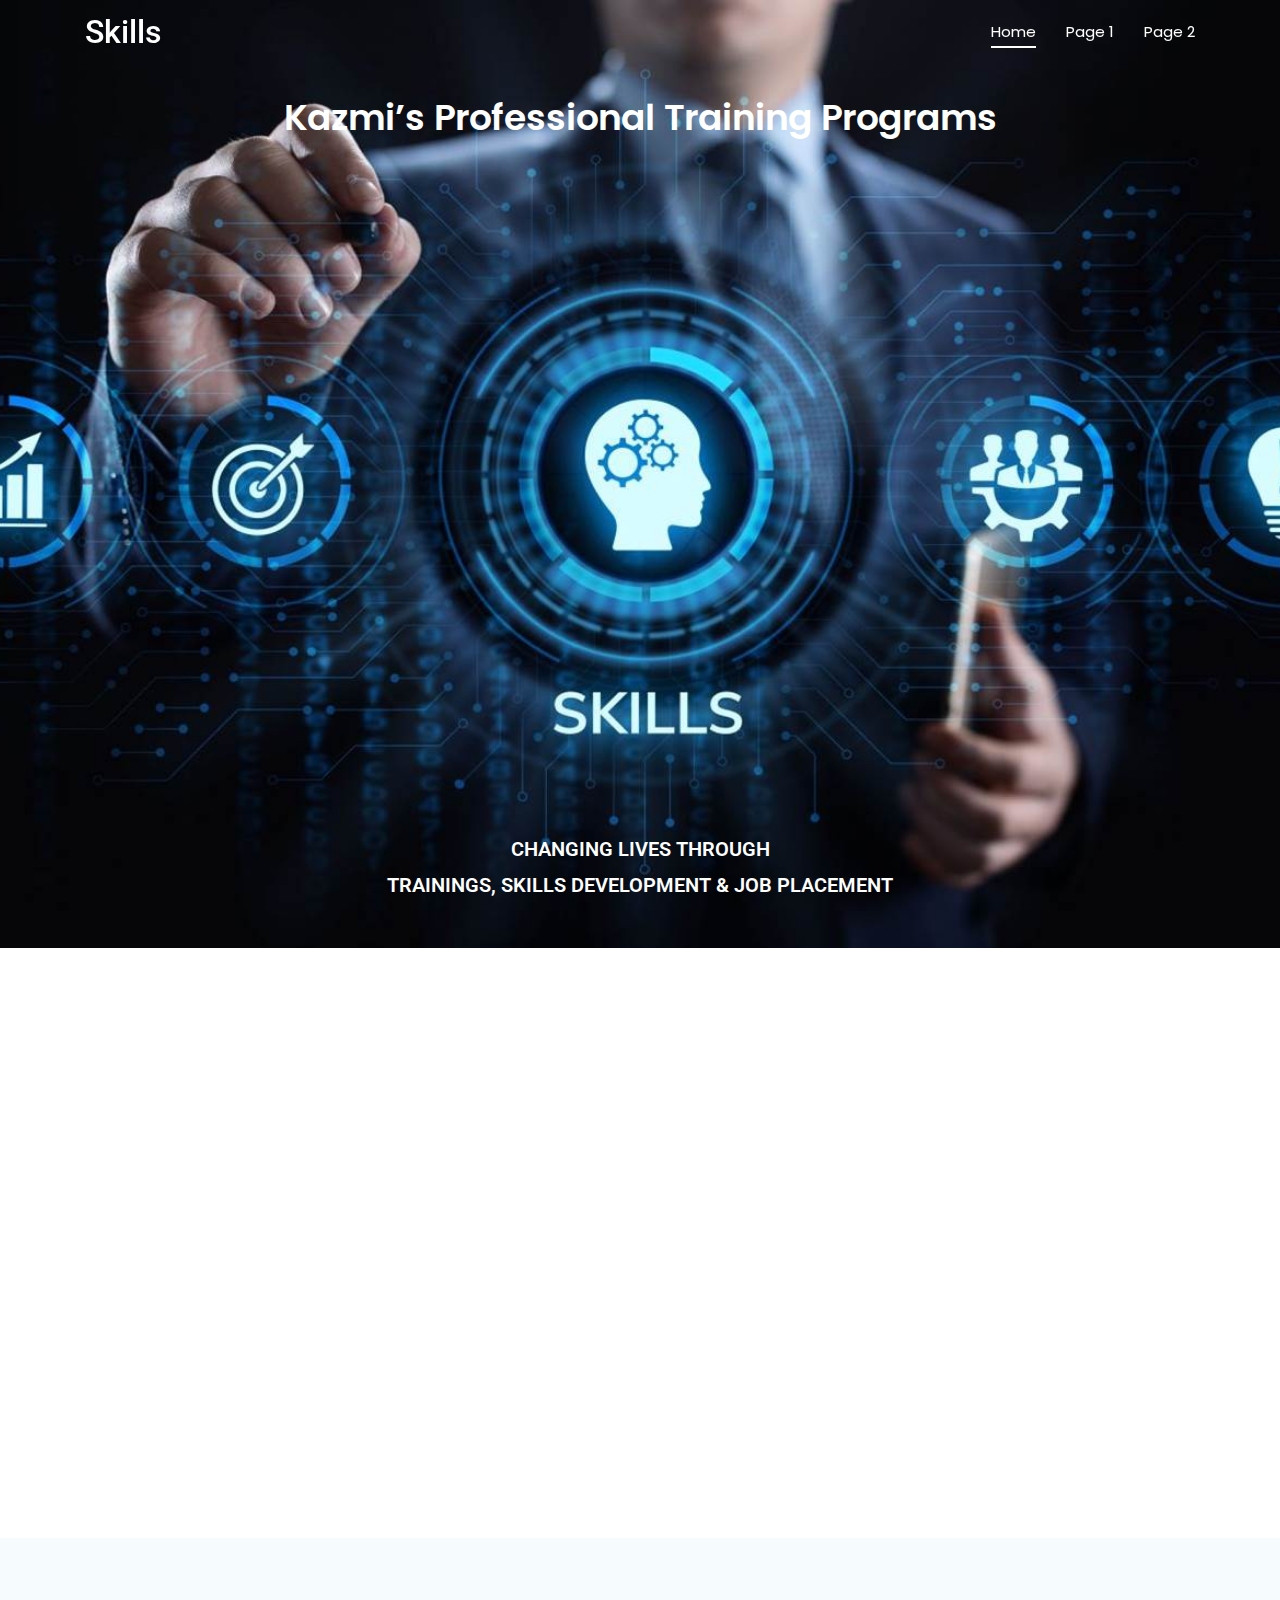
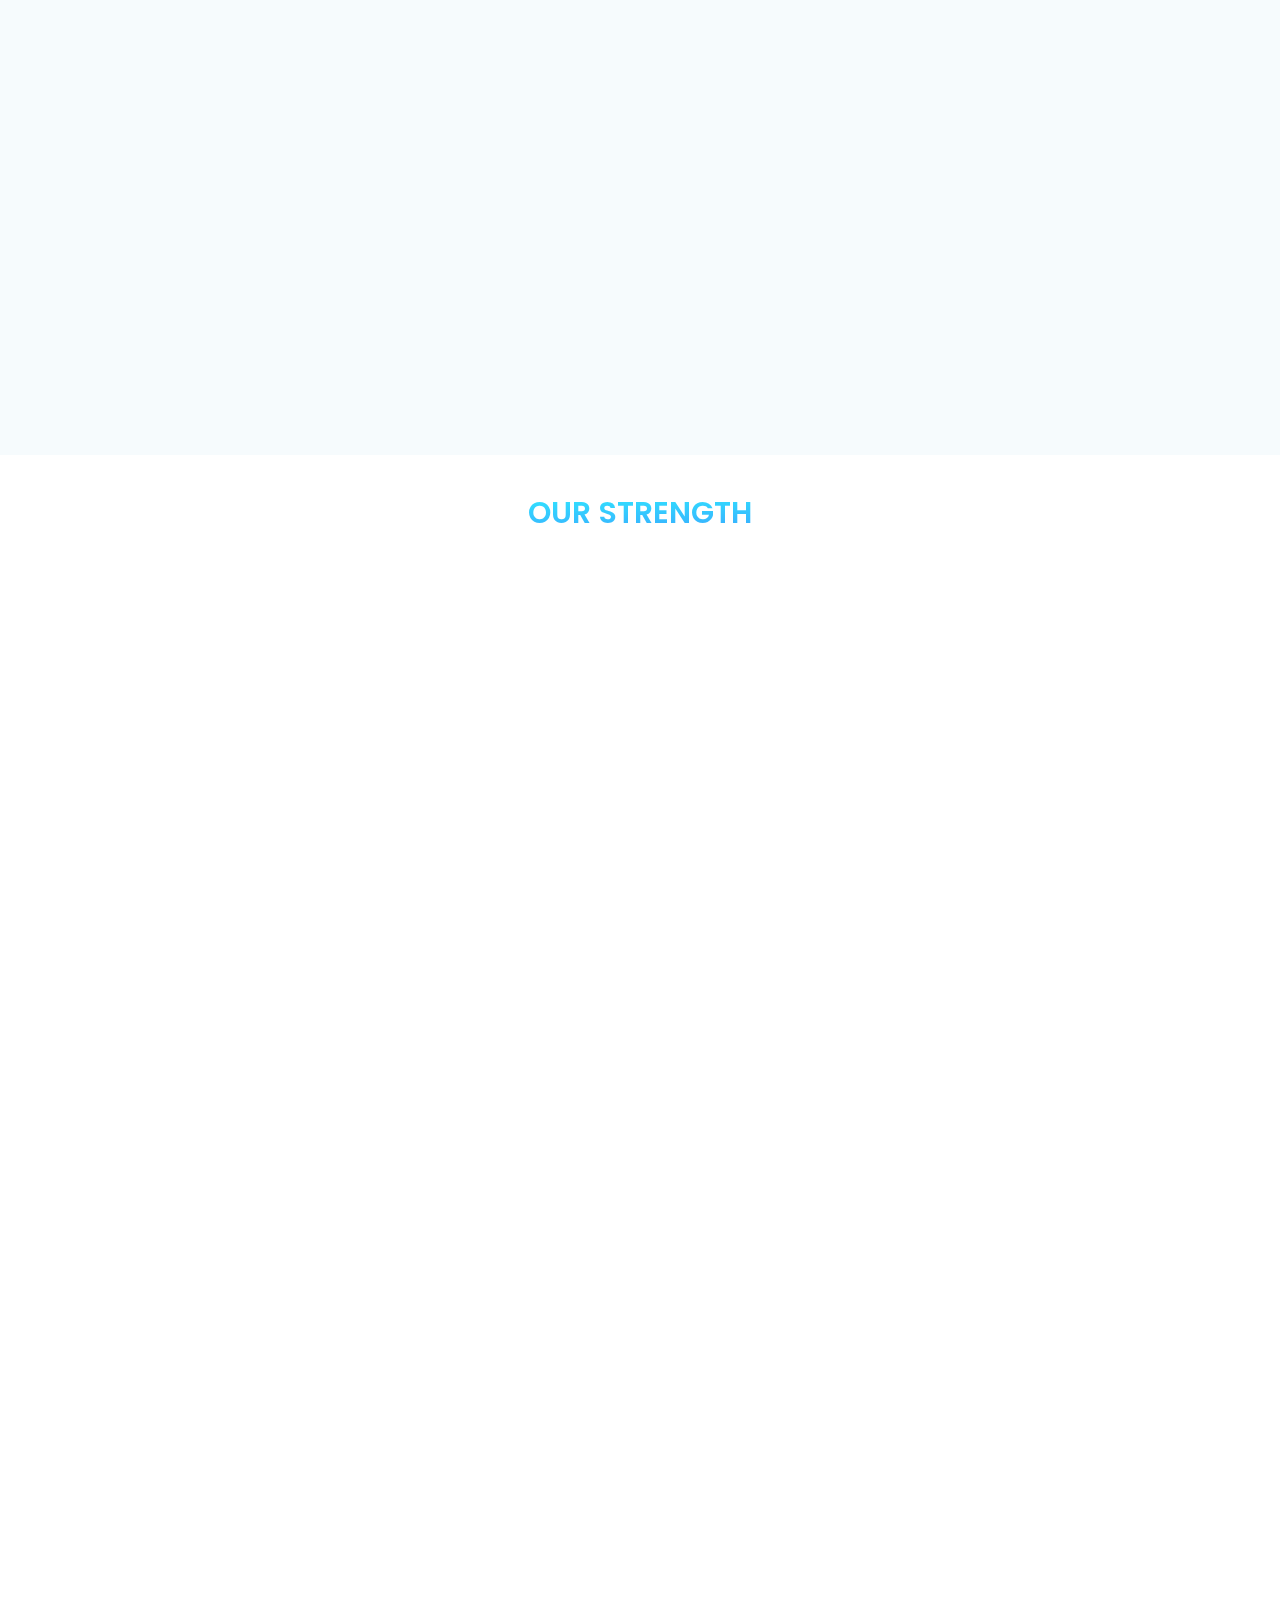
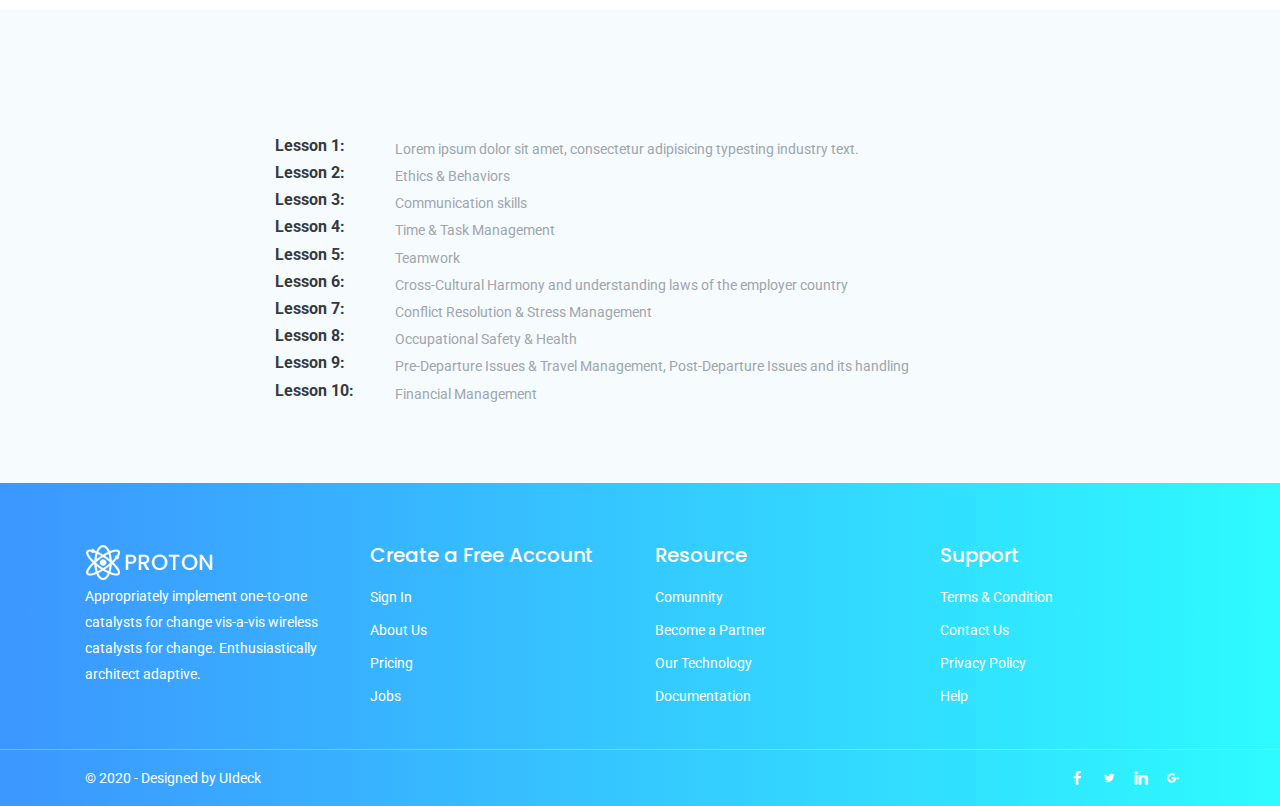
==== commit aab2b854: "Change logo and remove links" ====
--- a/index.html
+++ b/index.html
@@ -30,7 +30,9 @@
     <div class="overlay"></div>
     <nav class="navbar navbar-expand-md bg-inverse fixed-top scrolling-navbar">
       <div class="container">
-        <a href="index.html" class="navbar-brand"><img src="img/logo.png" alt=""></a>
+        <a href="index.html" class="navbar-brand">
+          <h2 class="h2 mb-0">Skills</h2>
+        </a>
         <button class="navbar-toggler" type="button" data-toggle="collapse" data-target="#navbarCollapse"
           aria-controls="navbarCollapse" aria-expanded="false" aria-label="Toggle navigation">
           <i class="lni-menu"></i>
@@ -41,6 +43,12 @@
               <a class="nav-link page-scroll" href="#home">Home</a>
             </li>
             <li class="nav-item">
+              <a class="nav-link page-scroll" href="">Page 1</a>
+            </li>
+            <li class="nav-item">
+              <a class="nav-link page-scroll" href="">Page 2</a>
+            </li>
+            <!-- <li class="nav-item">
               <a class="nav-link page-scroll" href="#app-features">Features</a>
             </li>
             <li class="nav-item">
@@ -57,7 +65,7 @@
             </li>
             <li class="nav-item">
               <a class="nav-link page-scroll" href="#map-area">Contact</a>
-            </li>
+            </li> -->
           </ul>
         </div>
       </div>
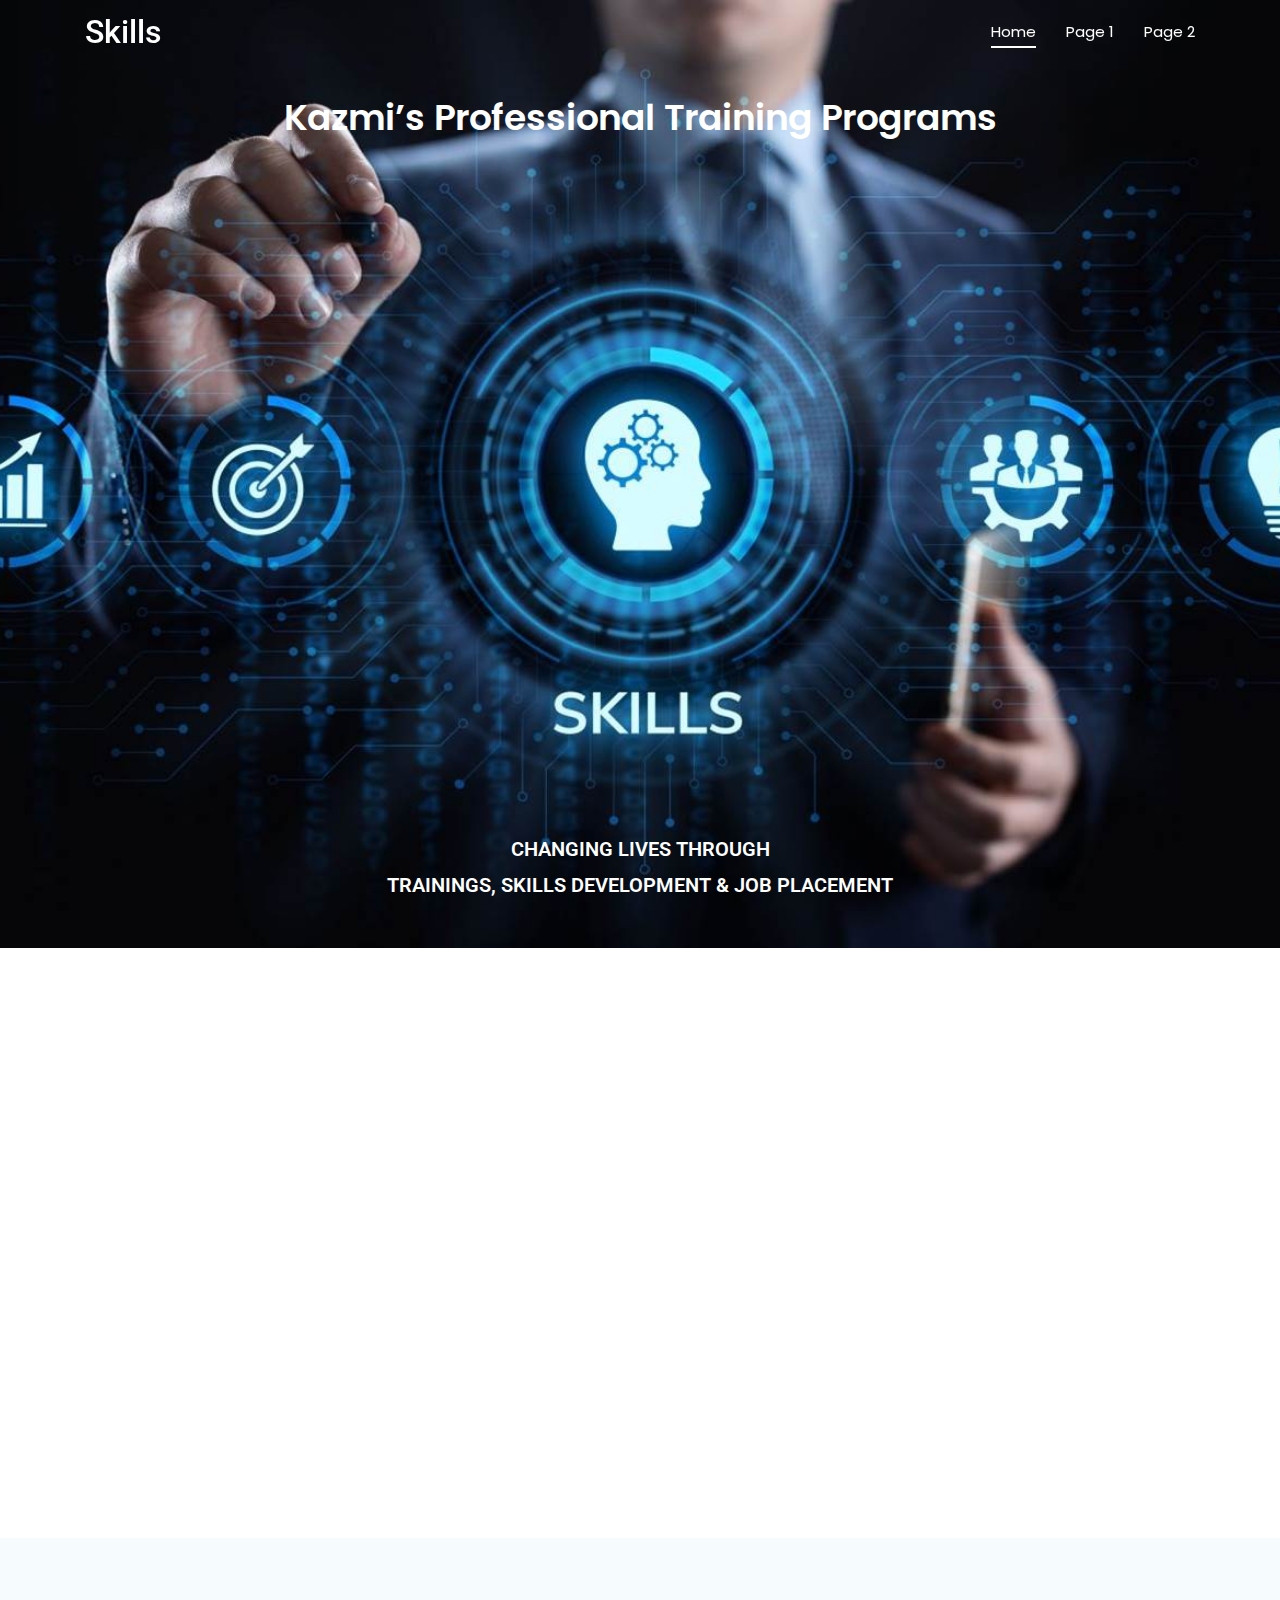
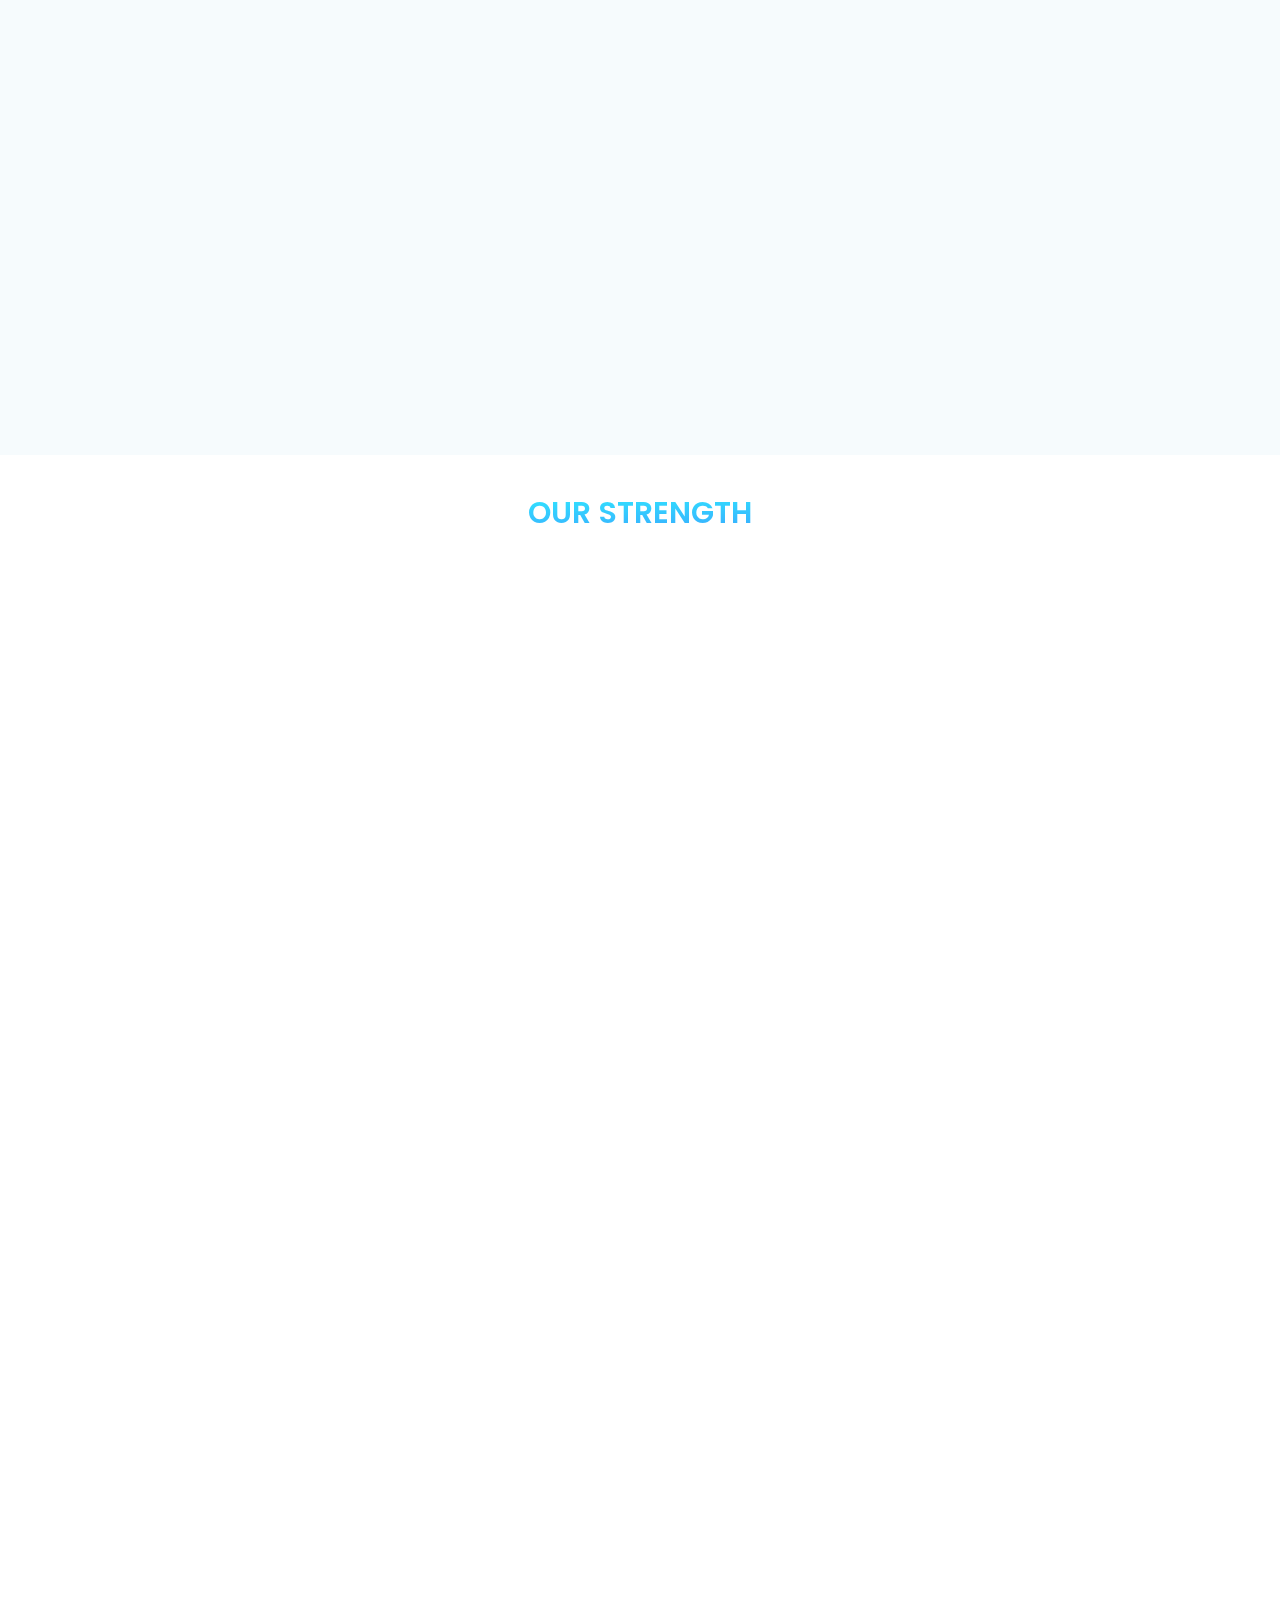
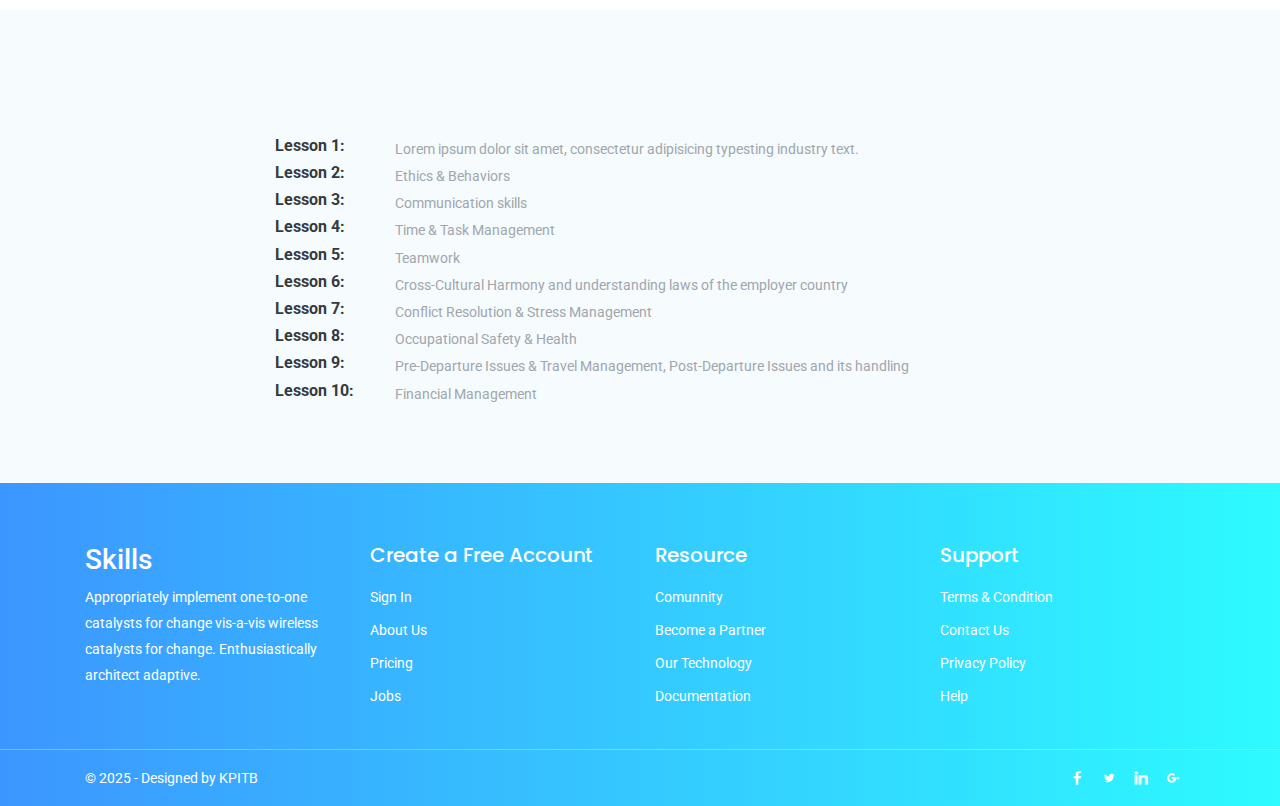
==== commit 4d68a7ca: "Remove logo from footer" ====
--- a/index.html
+++ b/index.html
@@ -429,7 +429,7 @@
       <div class="container">
         <div class="row">
           <div class="col-lg-3 col-md-6 col-sm-6 col-xs-6 col-mb-12">
-            <img src="img/logo.png" alt="">
+            <h4 class="h3 text-white">Skills</h4>
             <div class="textwidget">
               <p>Appropriately implement one-to-one catalysts for change vis-a-vis wireless catalysts for change.
                 Enthusiastically architect adaptive.</p>
@@ -476,7 +476,7 @@
           <div class="row">
             <div class="col-md-12">
               <div class="site-info float-left">
-                <p>&copy; 2020 - Designed by <a href="http://uideck.com" rel="nofollow">UIdeck</a></p>
+                <p>&copy; 2025 - Designed by <a href="#" rel="nofollow">KPITB</a></p>
               </div>
               <div class="float-right">
                 <ul class="footer-social">
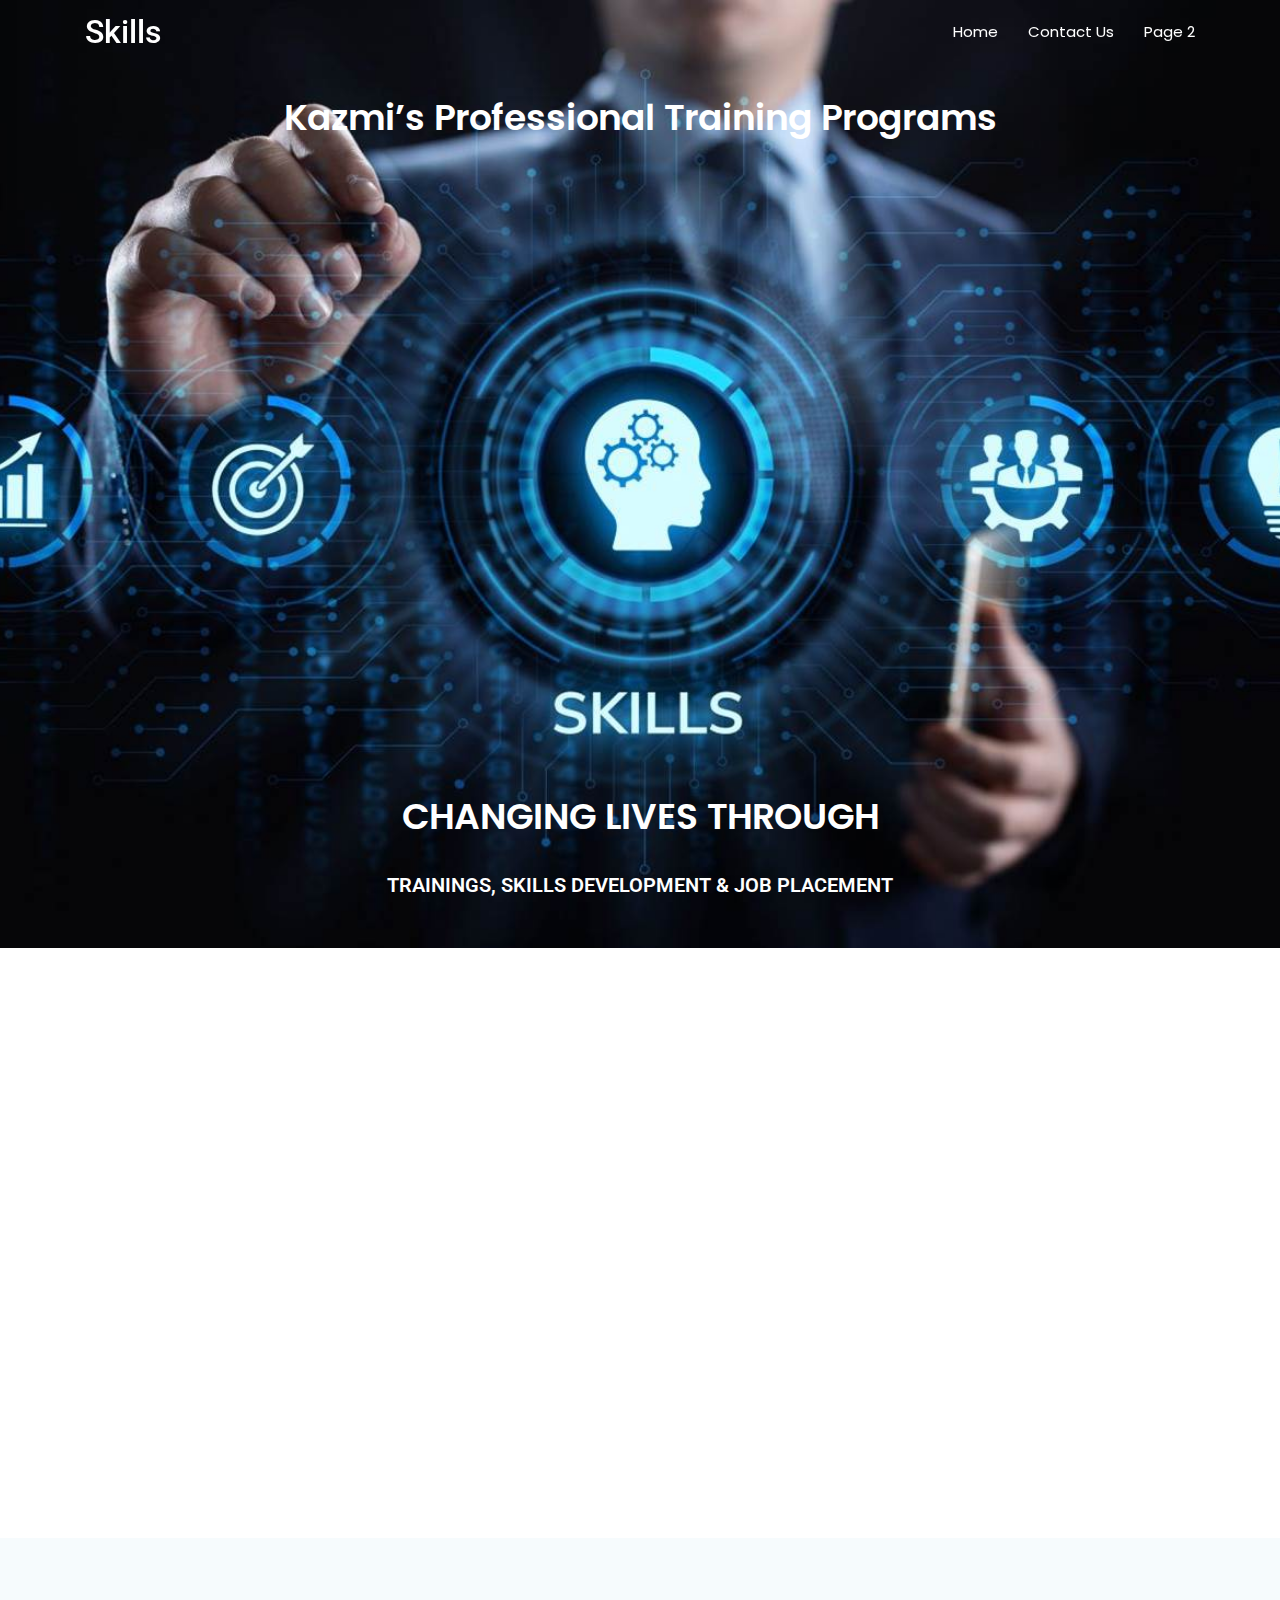
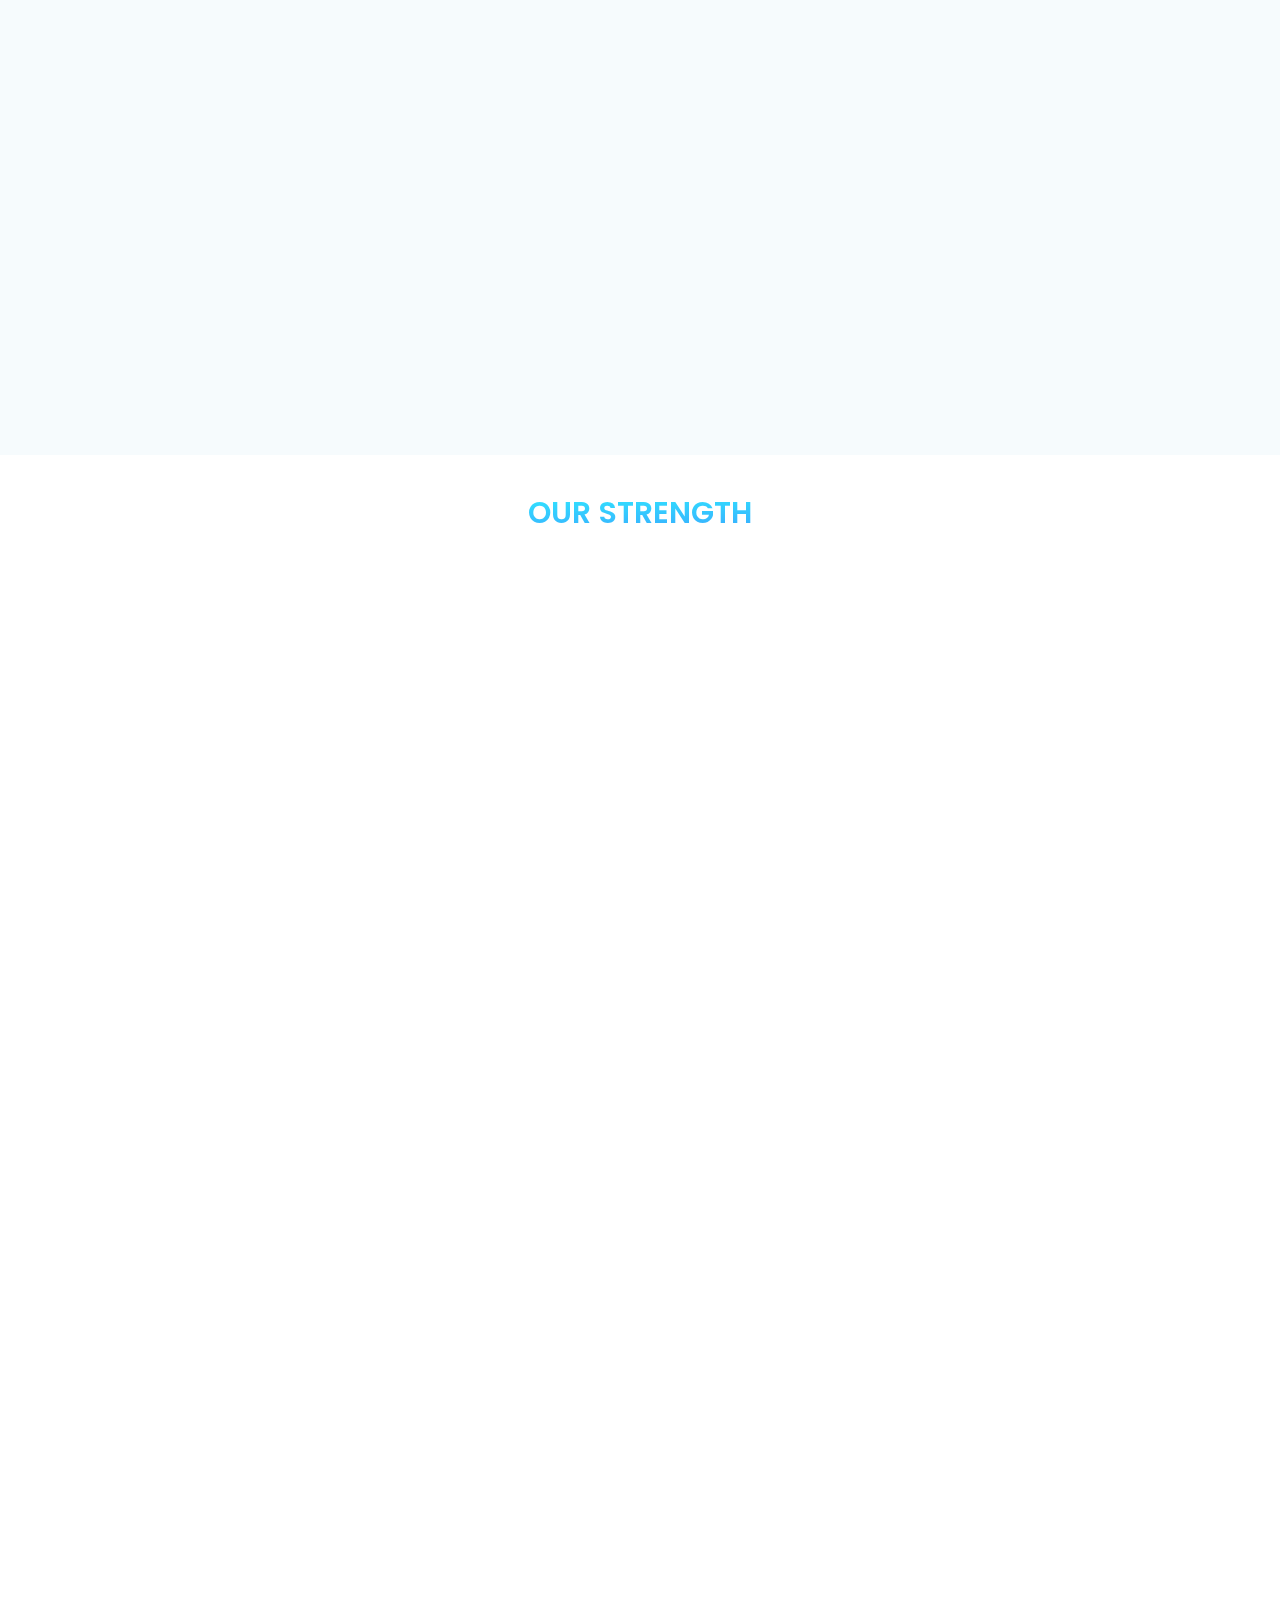
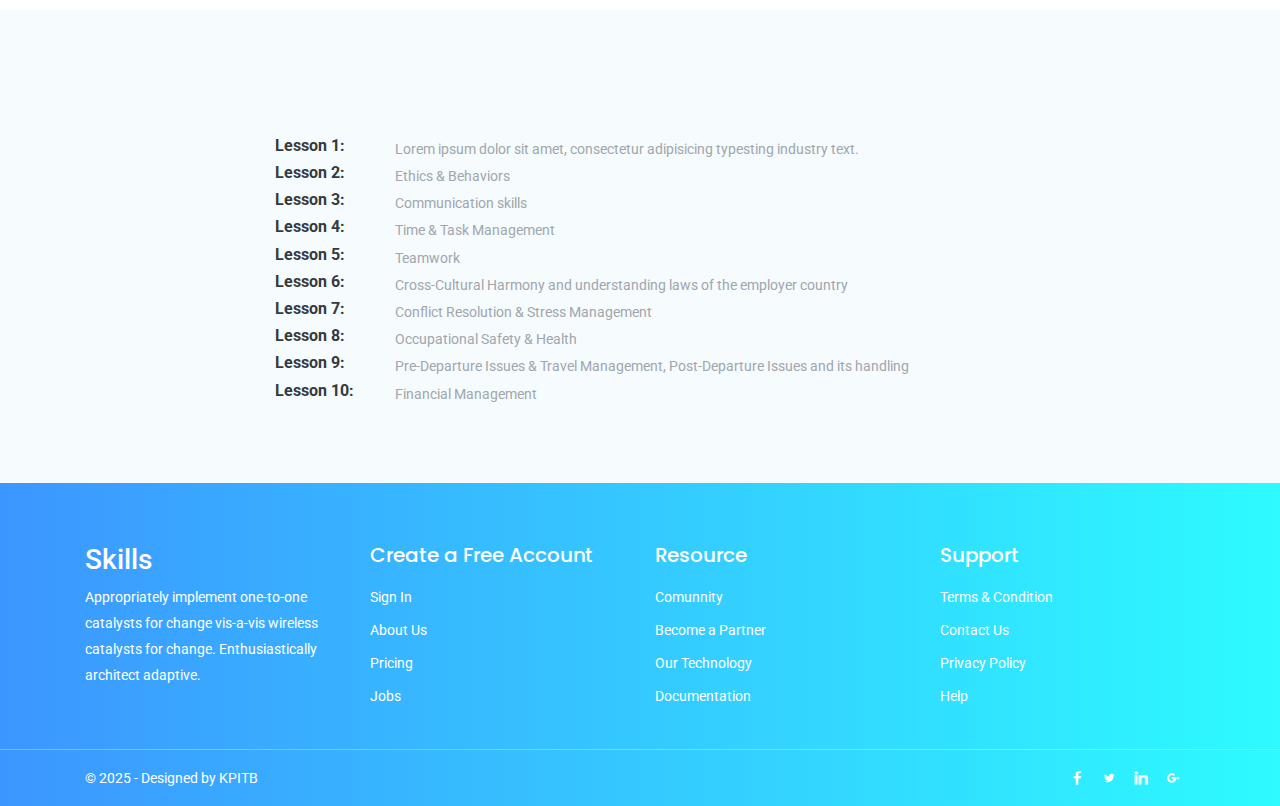
==== commit a0e113d2: "About Page" ====
--- a/index.html
+++ b/index.html
@@ -40,10 +40,10 @@
         <div class="collapse navbar-collapse" id="navbarCollapse">
           <ul class="navbar-nav mr-auto w-100 justify-content-end">
             <li class="nav-item">
-              <a class="nav-link page-scroll" href="#home">Home</a>
-            </li>
-            <li class="nav-item">
-              <a class="nav-link page-scroll" href="">Page 1</a>
+              <a class="nav-link page-scroll" href="index.html">Home</a>
+            </li>
+            <li class="nav-item">
+              <a class="nav-link page-scroll" href="contact.html">Contact Us</a>
             </li>
             <li class="nav-item">
               <a class="nav-link page-scroll" href="">Page 2</a>
@@ -76,7 +76,7 @@
           <h2 class="head-title">Kazmi’s Professional Training Programs</h2>
 
           <div class="buttom-text">
-            <p>CHANGING LIVES THROUGH</p>
+            <h2 class="head-title">CHANGING LIVES THROUGH</h2>
             <p>TRAININGS, SKILLS DEVELOPMENT & JOB PLACEMENT</p>
           </div>
 
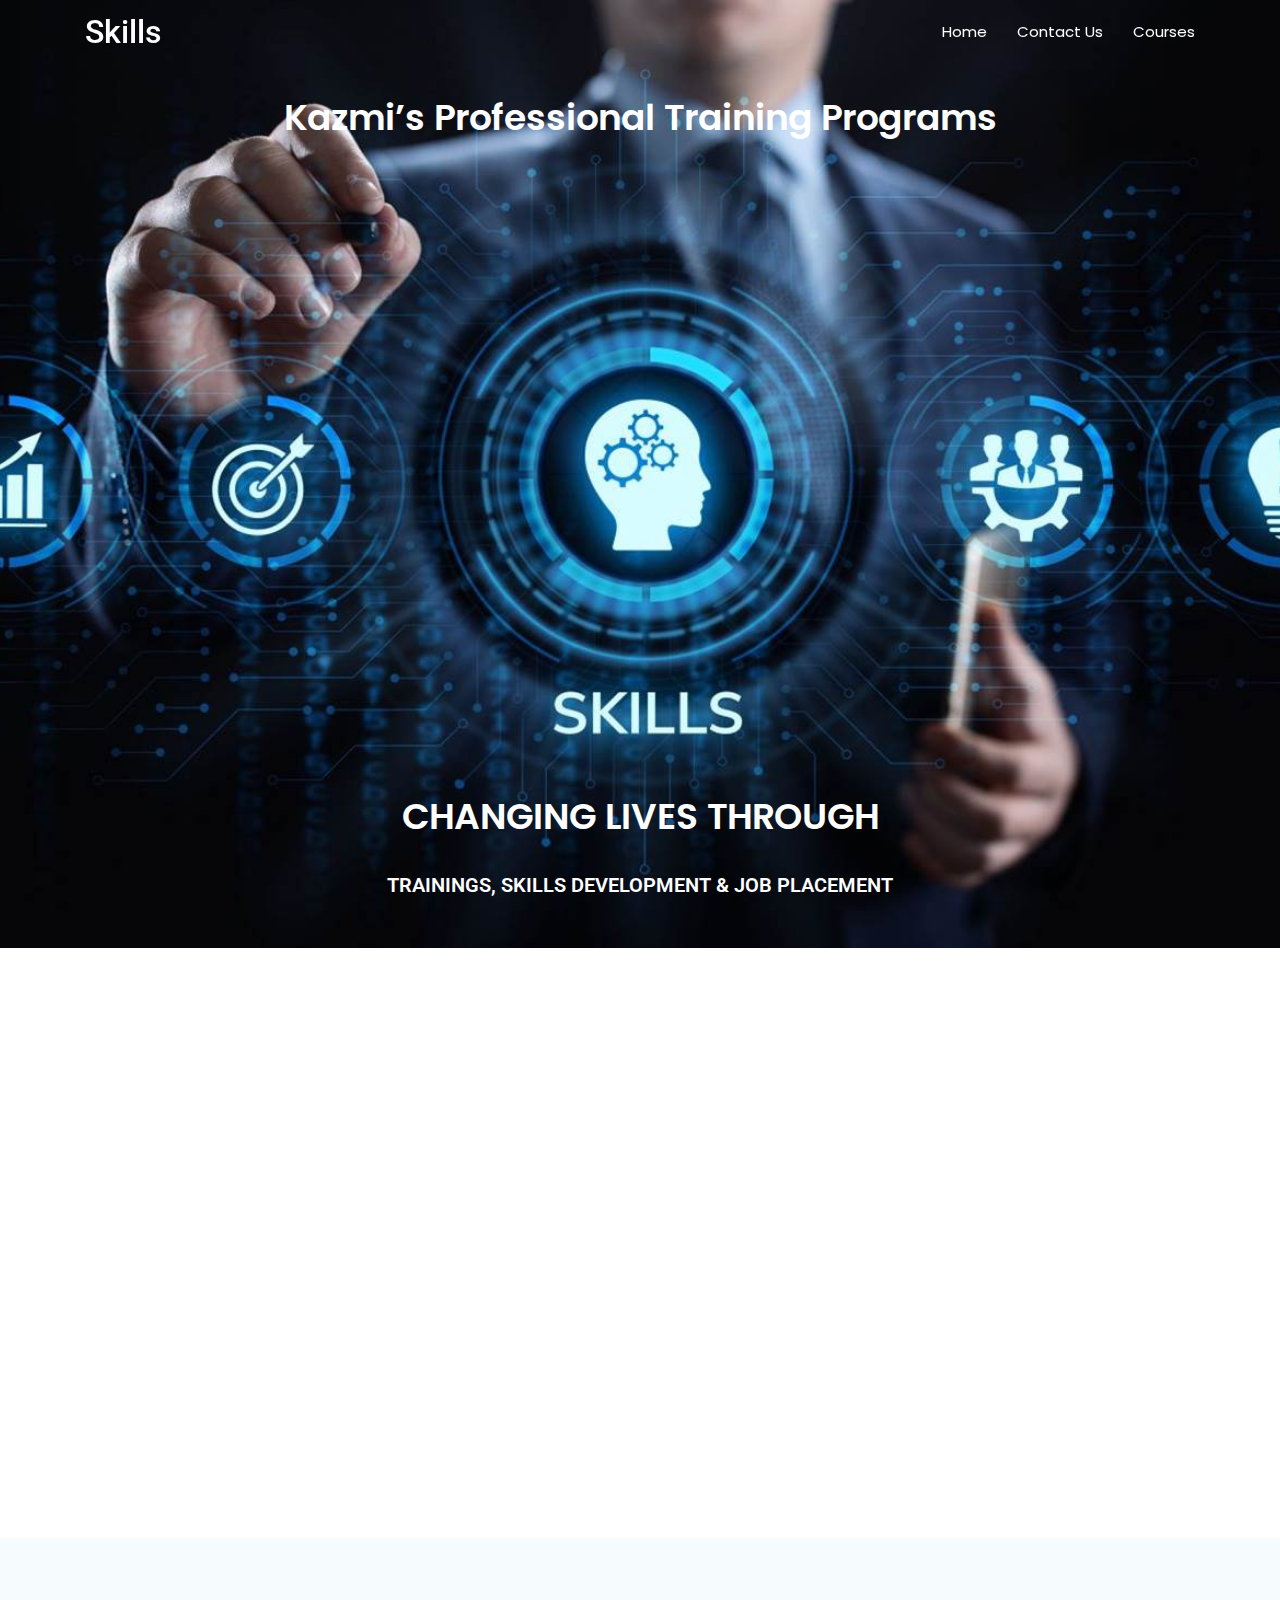
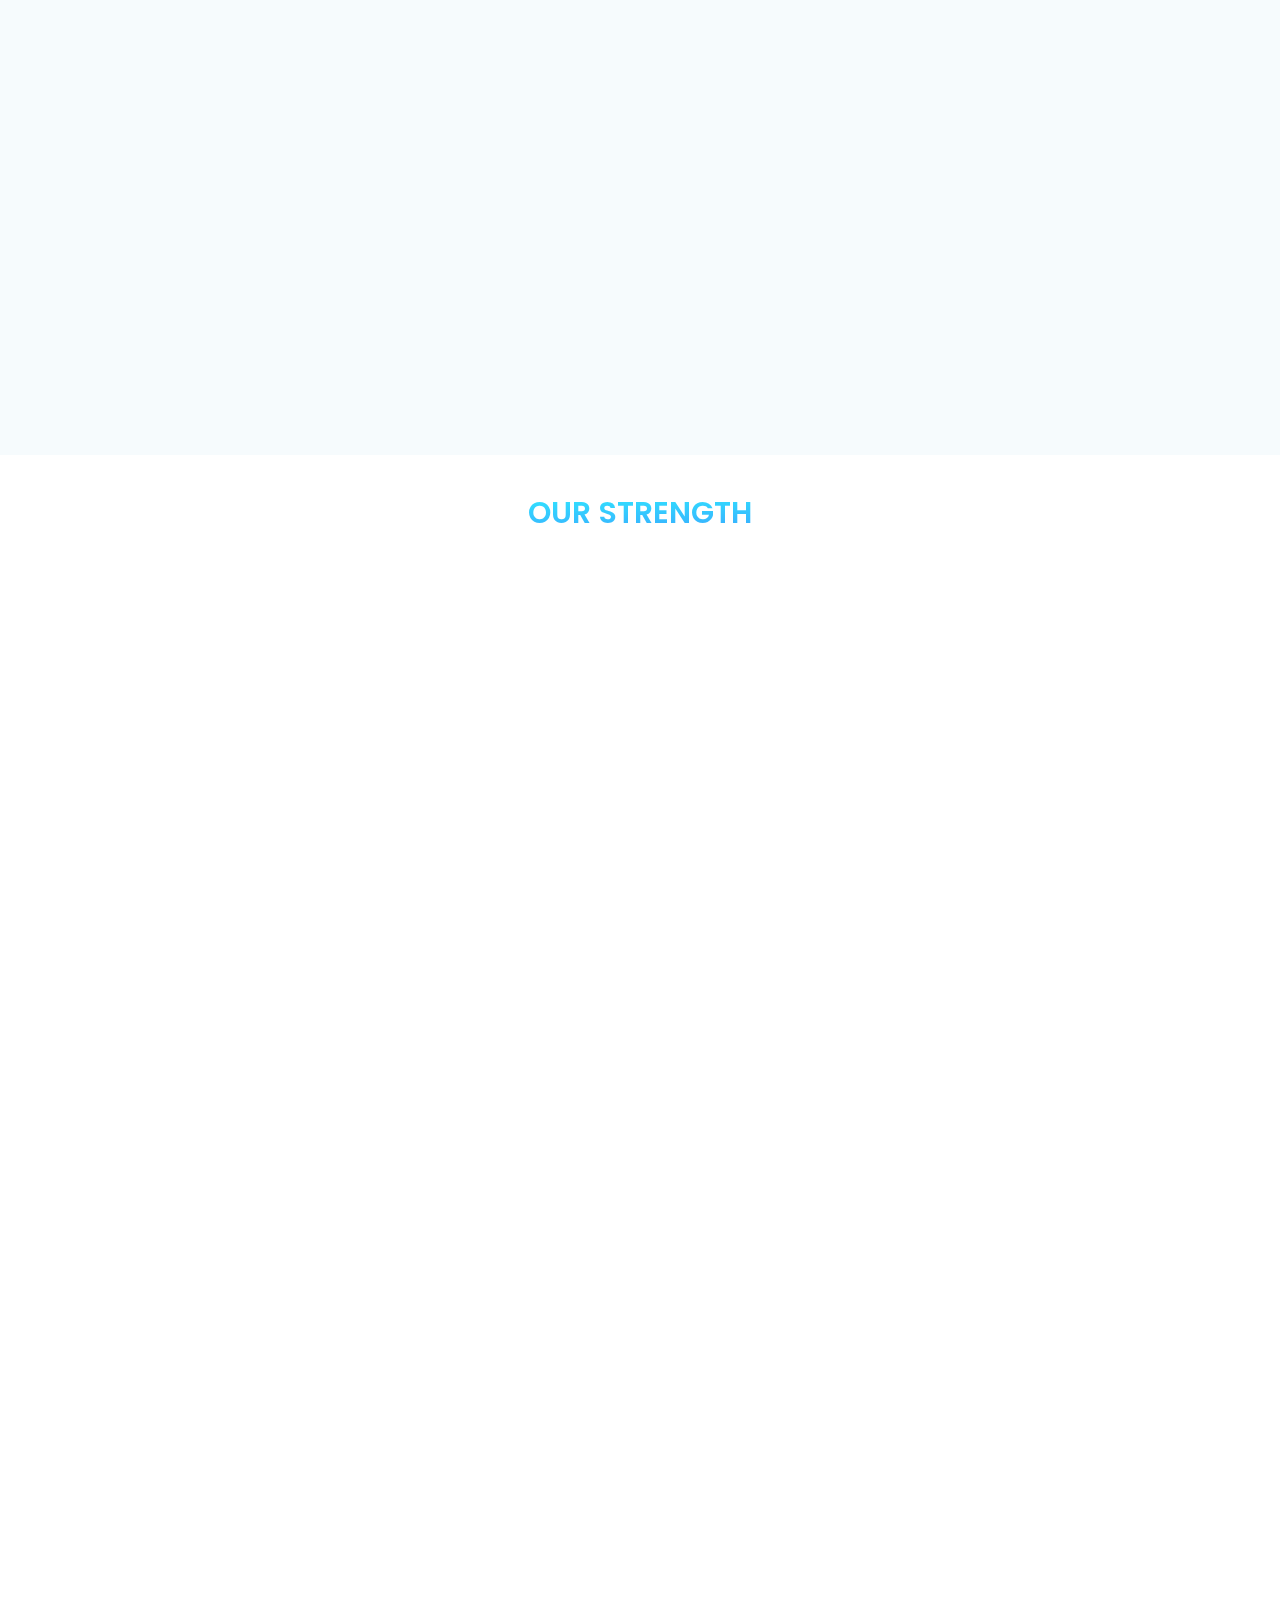
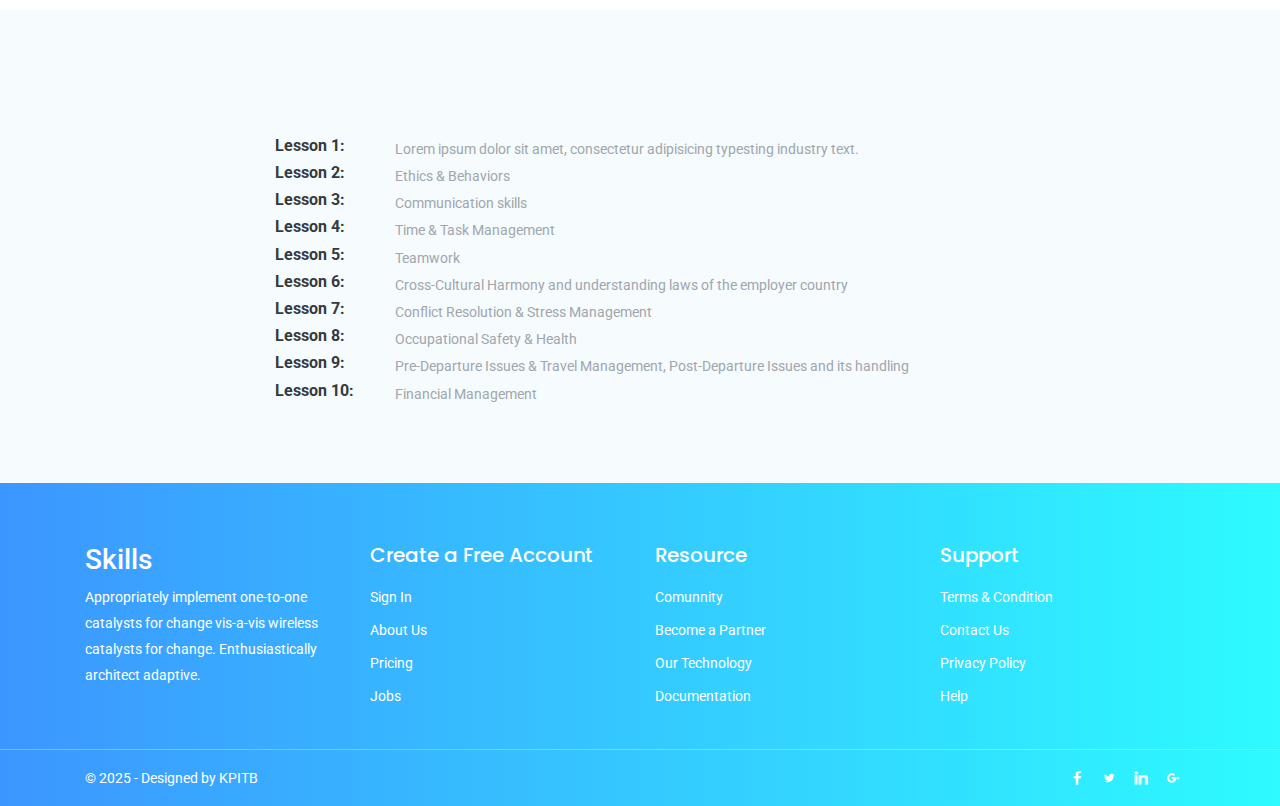
==== commit 5efe5cb6: "Courses Page" ====
--- a/index.html
+++ b/index.html
@@ -46,7 +46,7 @@
               <a class="nav-link page-scroll" href="contact.html">Contact Us</a>
             </li>
             <li class="nav-item">
-              <a class="nav-link page-scroll" href="">Page 2</a>
+              <a class="nav-link page-scroll" href="courses.html">Courses</a>
             </li>
             <!-- <li class="nav-item">
               <a class="nav-link page-scroll" href="#app-features">Features</a>
--- a/css/main.css
+++ b/css/main.css
@@ -1452,12 +1452,14 @@
 .owl-theme .owl-controls .owl-page.active span, .owl-theme .owl-controls.clickable .owl-page:hover span {
   background: #3c9cfd;
 }
-
+.fw-bold{
+  font-weight: bold !important;
+}
 /* ==========================================================================
   Pricing Table
   ========================================================================== */
 .pricing-table {
-  padding: 30px;
+  padding: 30px 20px;
   margin: 15px 0;
   text-align: center;
   border-radius: 5px;
